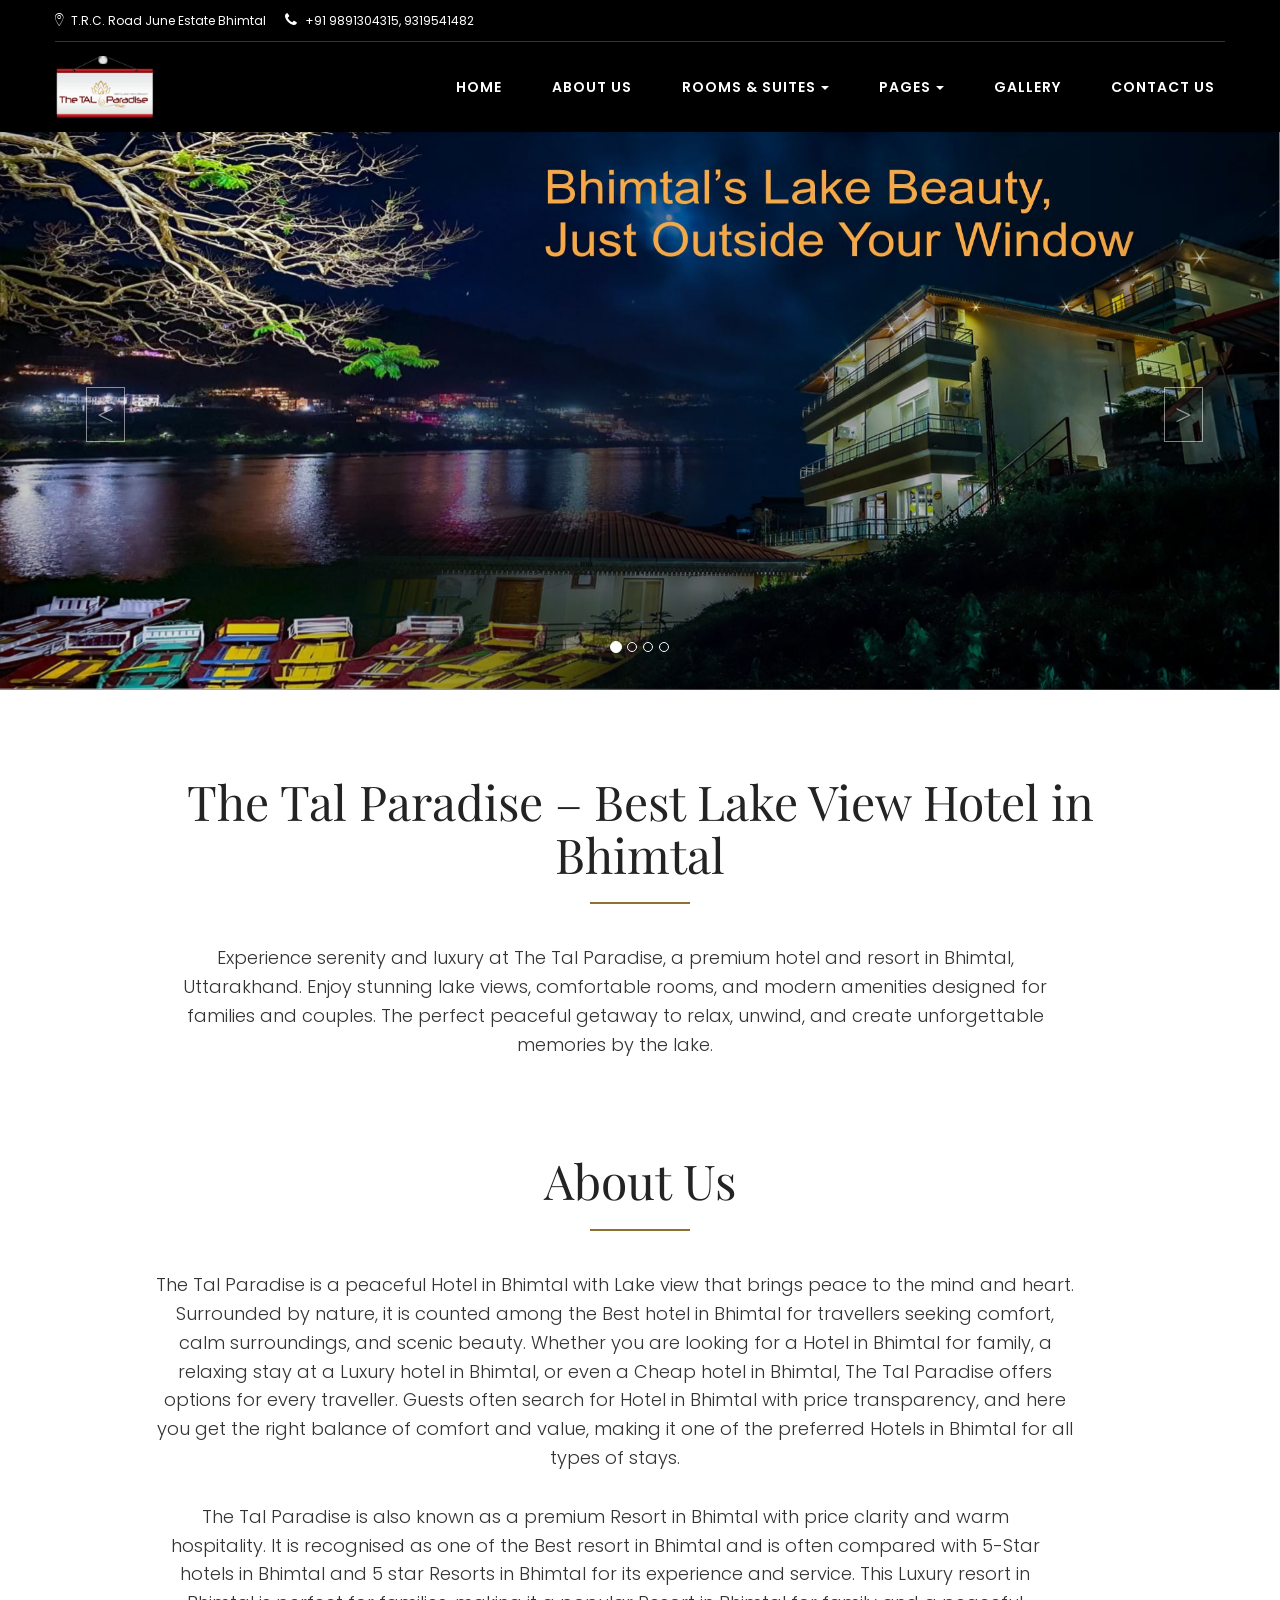
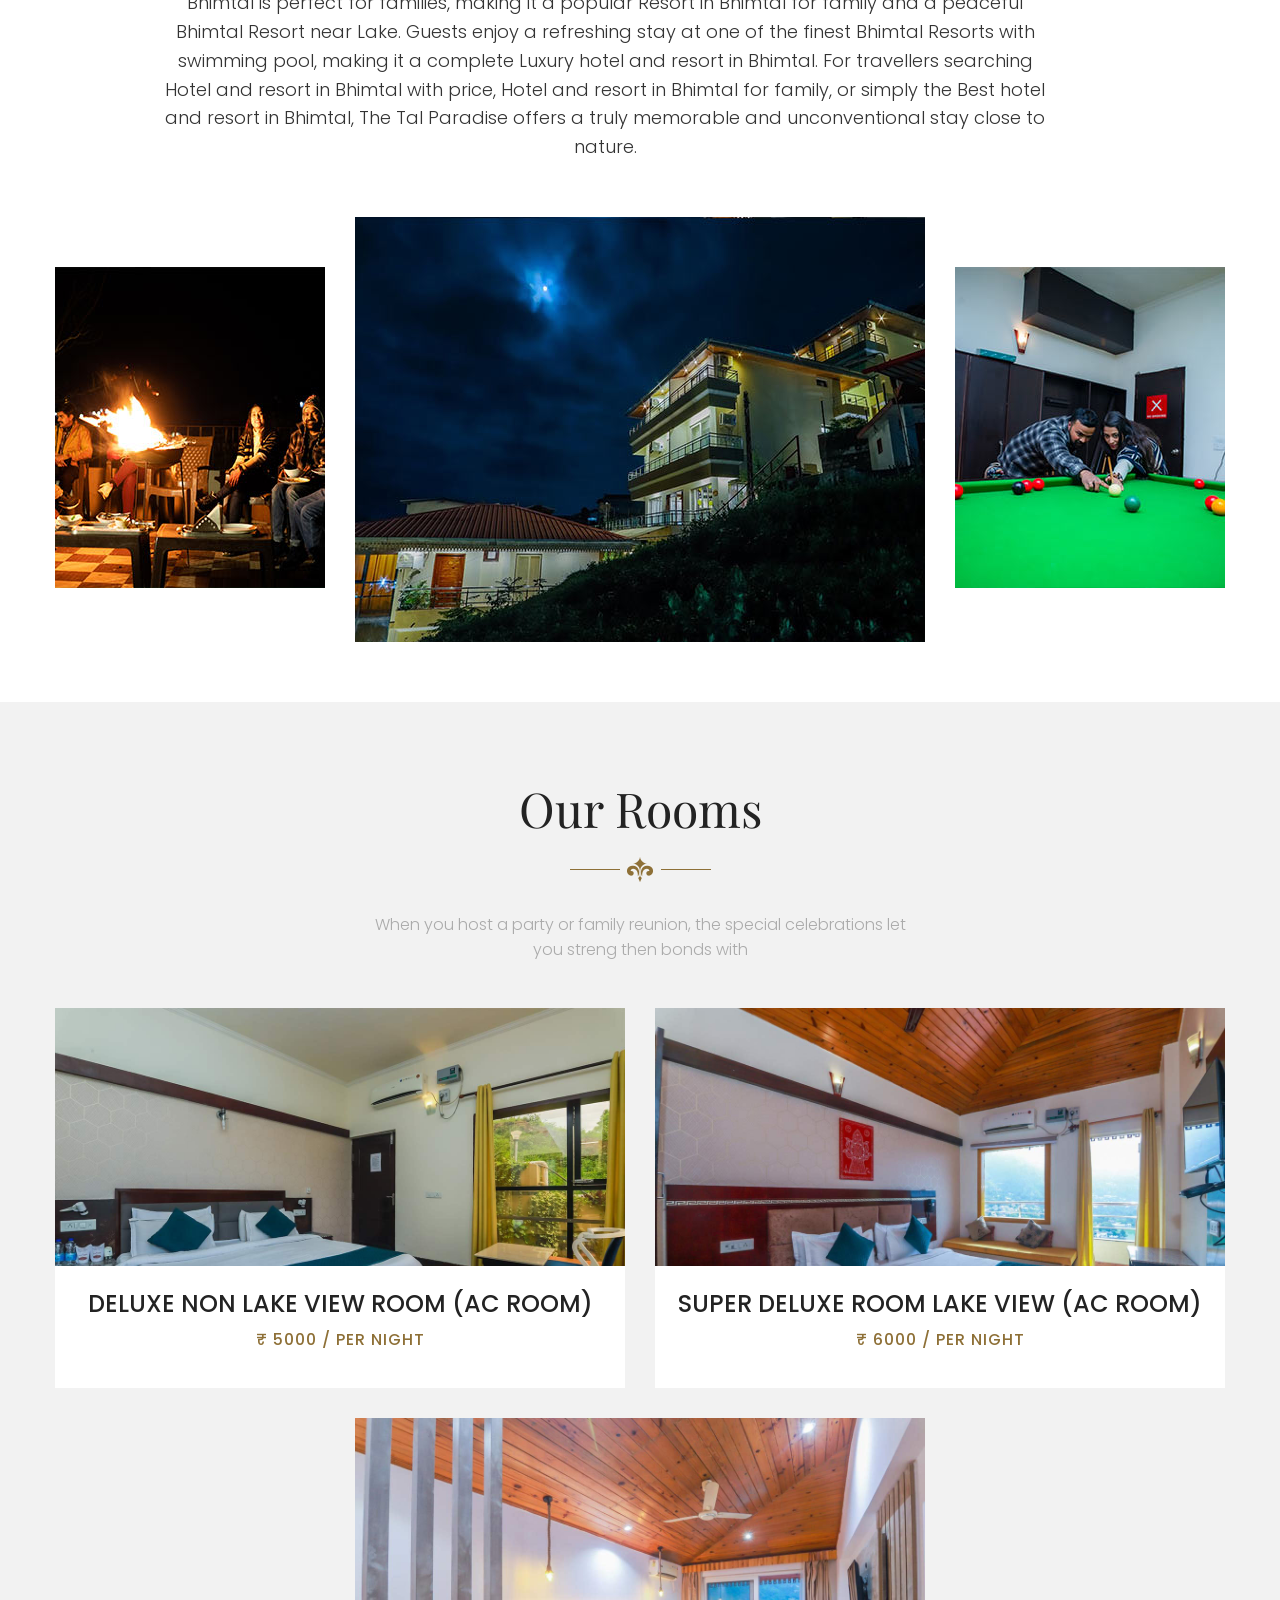
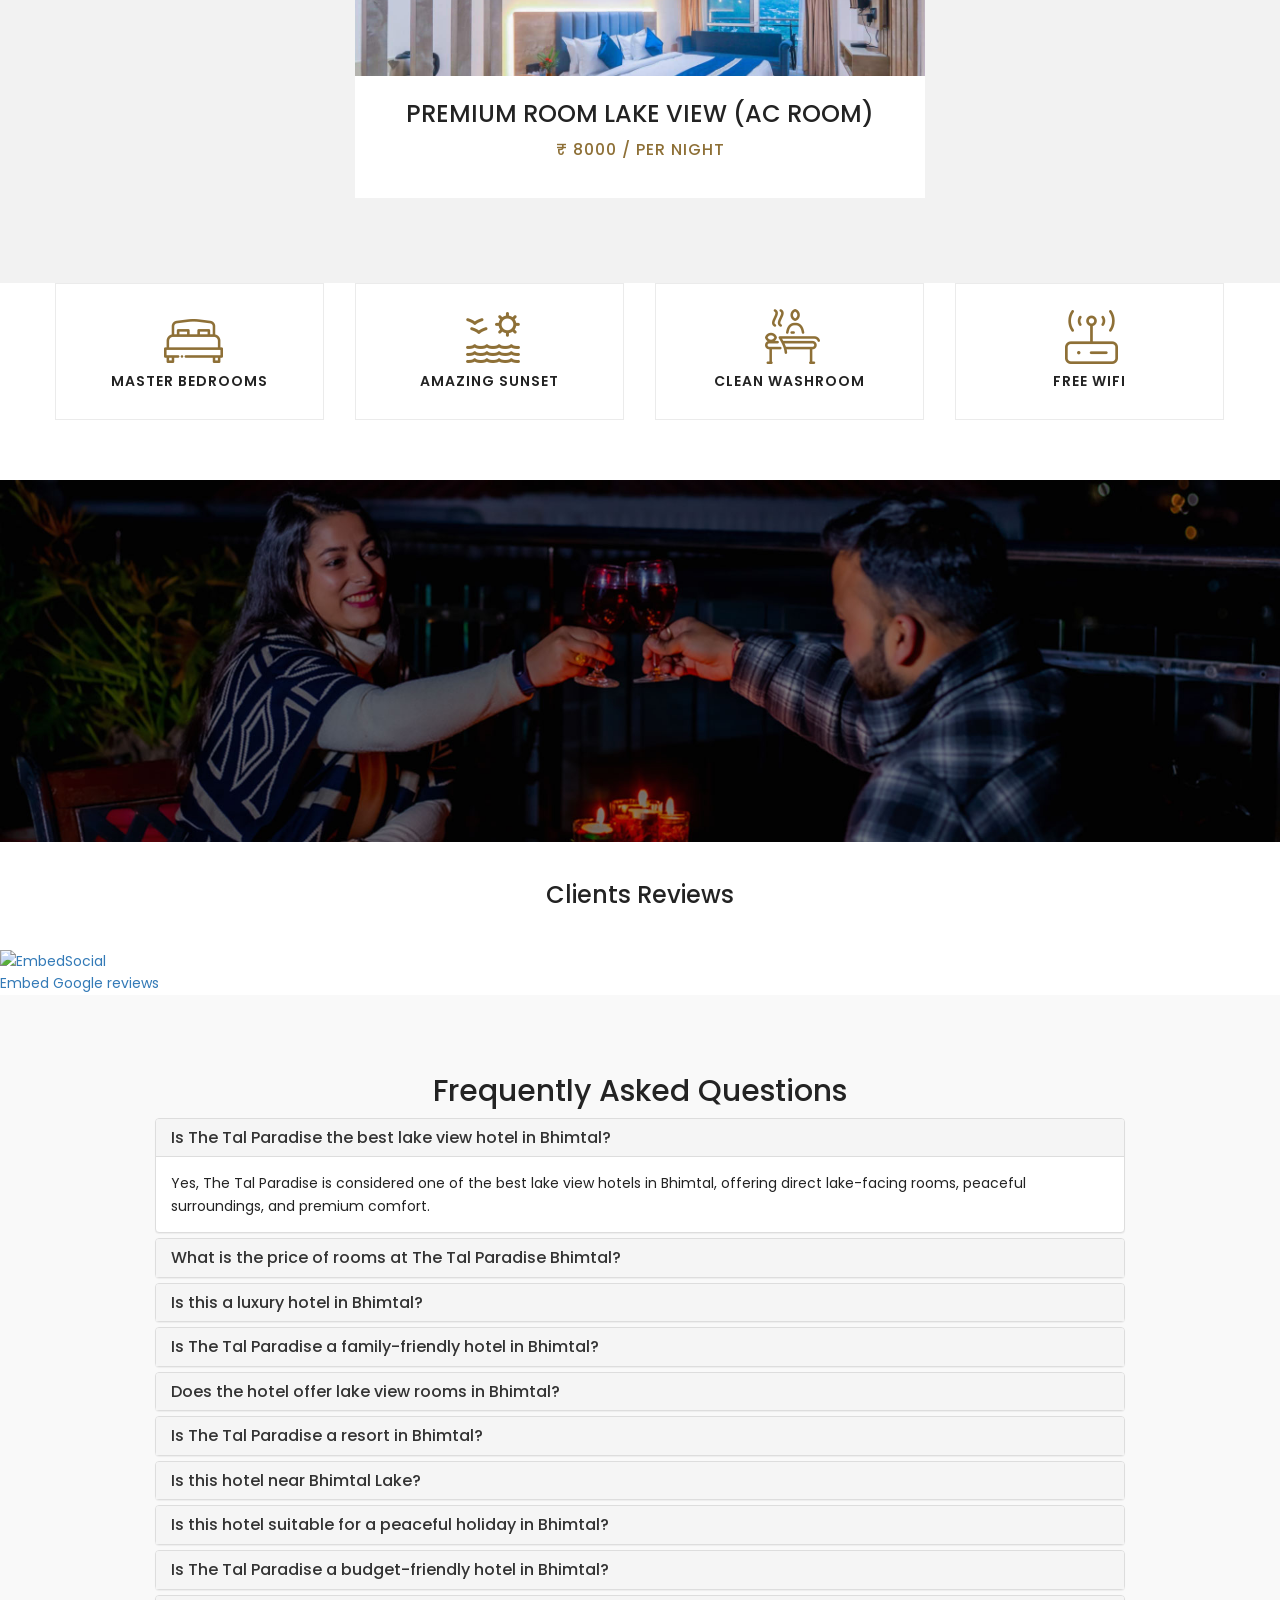
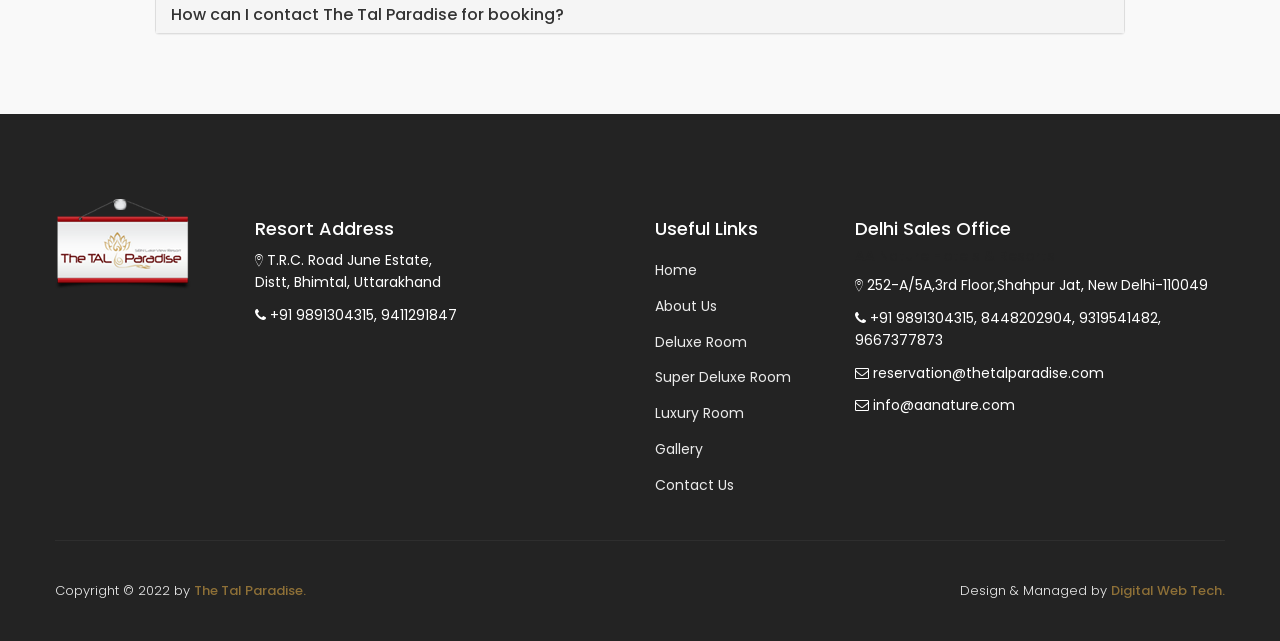
==== index.html @ 9a2bcb8e "Convert PHP hotel website to static HTML for Vercel hosting Converted all PHP pages to static HTML b" ====
<!DOCTYPE html>
<html lang="en">
<head>
    <meta charset="UTF-8">
    <title>The Tal Paradise - Best Lake View Hotel and Resort in Bhimtal</title>
       <meta name="description" content="The Tal Paradise is one of the best lake view hotel and resort in bhimtal that brings peace to the mind and heart. One of the best Hotel in bhimtal for make your moments memorable book now!">
    <meta http-equiv="X-UA-Compatible" content="IE=edge">
    <meta name="viewport" content="width=device-width, initial-scale=1">
     <link rel="icon" type="image/x-icon" href="images/favicon.ico">
    <!-- GOOGLE FONT -->
    <link href="https://fonts.googleapis.com/css?family=Playfair+Display:400,700,900" rel="stylesheet">
    <link href="https://fonts.googleapis.com/css?family=Poppins:300,400,500,600,700,800" rel="stylesheet">
    <link href="https://fonts.googleapis.com/css?family=Montserrat:100,200,300,400,500,600,700,800,900" rel="stylesheet">
    <!-- CSS LIBRARY -->

    <link rel="stylesheet" type="text/css" href="css/font-awesome.min.css">
    <link rel="stylesheet" type="text/css" href="css/ionicons.min.css">
    <link rel="stylesheet" type="text/css" href="css/owl.carousel.min.css">
    <link rel="stylesheet" type="text/css" href="css/gallery.css">
    <link rel="stylesheet" type="text/css" href="css/vit-gallery.css">
    <link rel="stylesheet" type="text/css" href="css/bootstrap-select.min.css">
    <link rel="stylesheet" type="text/css" href="https://cdnjs.cloudflare.com/ajax/libs/bootstrap-datepicker/1.7.1/css/bootstrap-datepicker.css" />
    <!-- MAIN STYLE -->
    <link rel="stylesheet" href="css/styles.css">
</head>

<body>
    <!-- HEADER -->
    <header class="header-sky">
        <div class="container">
            <!--HEADER-TOP-->
            <div class="header-top">
                <div class="header-top-left">
                    <span><i class="ion-ios-location-outline"></i> T.R.C. Road June Estate Bhimtal</span>
                    <span><i class="fa fa-phone" aria-hidden="true"></i> +91 9891304315, 9319541482</span>
                     <span><a class="blinkers text-white" href="https://www.aanature.com/" target="_blank">Book Uttrakhand Package Click here</a>
                </div>
                <div class="header-top-right">

                </div>
            </div>
            <!-- END/HEADER-TOP -->
        </div>
        <!-- MENU-HEADER -->
        <div class="menu-header">
            <nav class="navbar navbar-fixed-top">
                <div class="container">
                    <div class="navbar-header ">
                        <button type="button" class="navbar-toggle" data-toggle="collapse" data-target=".navbar-collapse">
                            <span class="sr-only">Toggle navigation</span>
                            <span class="icon-bar "></span>
                            <span class="icon-bar "></span>
                            <span class="icon-bar "></span>
                        </button>
                        <a class="navbar-brand" href="index.html" title="Skyline"><img src="images/logo.png"></a>
                    </div>
                    <div class="collapse navbar-collapse">
                        <ul class="nav navbar-nav navbar-right">
                            <li><a href="index.html">Home</a></li>
                            <li><a href="about-us.html">About Us</a></li>
                            <li class="dropdown ">
                                <a href="javascript:void(0);" title="Rooms & Suites" class="dropdown-toggle" data-toggle="dropdown">Rooms & Suites<b class="caret"></b></a>
                                <ul class="dropdown-menu icon-fa-caret-up submenu-hover">
                                    <li><a href="deluxe-non-lake-view-room.html" title="">Deluxe Non Lake View Room (AC ROOM)</a></li>
                                    <li><a href="super-deluxe-room-lake-view.html" title="">Super Deluxe Room Lake View (AC ROOM)</a></li>
                                    <!-- <li><a href="executive-lake-view.html" title="">Executive Lake View</a></li> -->
                                    <li><a href="luxury-room-lake-view.html" title="">Premium Room Lake View (AC ROOM)</a></li>
                                </ul>
                            </li>
                            <li class="dropdown ">
                                <a href="javascript:void(0);" title="Pages" class="dropdown-toggle" data-toggle="dropdown">Pages<b class="caret"></b></a>
                                <ul class="dropdown-menu icon-fa-caret-up submenu-hover">
                                    <li><a href="facilities.html" title="">Facilities & Amenities </a></li>
                                    <li><a href="bhimtal-sightseeing.html" title="">Sightseeing </a></li>
                                </ul>
                            </li>
                            <li><a href="gallery.html">Gallery</a></li>
                            <li><a href="contact-us.html" title="Contact">Contact Us</a></li>


                        </ul>
                    </div>
                </div>
            </nav>
        </div>
        <!-- END / MENU-HEADER -->
    </header>
    <!-- END-HEADER -->

<script type="application/ld+json">
{
  "@context": "https://schema.org",
  "@graph": [
    {
      "@type": "WebSite",
      "name": "The Tal Paradise Bhimtal",
      "url": "https://thetalparadise.com/",
      "potentialAction": {
        "@type": "SearchAction",
        "target": "https://thetalparadise.com/?s={search_term_string}",
        "query-input": "required name=search_term_string"
      }
    },
    {
      "@type": "WebPage",
      "name": "Best Lake View Hotel in Bhimtal – The Tal Paradise",
      "url": "https://thetalparadise.com/",
      "description": "The Tal Paradise is the best lake view hotel in Bhimtal offering luxury rooms, family-friendly stay, premium resort experience and peaceful environment.",
      "inLanguage": "en-IN",
      "isPartOf": {
        "@type": "WebSite",
        "name": "The Tal Paradise Bhimtal",
        "url": "https://thetalparadise.com/"
      }
    },
    {
      "@type": "Organization",
      "name": "The Tal Paradise",
      "url": "https://thetalparadise.com/",
      "logo": "https://thetalparadise.com/images/logo.png",
      "sameAs": ["https://www.aanature.com/"]
    },
    {
      "@type": "LocalBusiness",
      "name": "The Tal Paradise Bhimtal",
      "url": "https://thetalparadise.com/",
      "telephone": "+91-9891304315",
      "address": {
        "@type": "PostalAddress",
        "streetAddress": "T.R.C. Road June Estate",
        "addressLocality": "Bhimtal",
        "addressRegion": "Uttarakhand",
        "postalCode": "263136",
        "addressCountry": "IN"
      }
    },
    {
      "@type": "Hotel",
      "name": "The Tal Paradise Bhimtal",
      "image": "https://thetalparadise.com/images/banner/2.jpg",
      "url": "https://thetalparadise.com/",
      "priceRange": "₹5000 – ₹8000",
      "telephone": "+91-9891304315",
      "address": {
        "@type": "PostalAddress",
        "streetAddress": "T.R.C. Road June Estate",
        "addressLocality": "Bhimtal",
        "addressRegion": "Uttarakhand",
        "postalCode": "263136",
        "addressCountry": "IN"
      },
      "amenityFeature": [
        { "@type": "LocationFeatureSpecification", "name": "Lake View Rooms", "value": true },
        { "@type": "LocationFeatureSpecification", "name": "Free WiFi", "value": true },
        { "@type": "LocationFeatureSpecification", "name": "Family Friendly", "value": true },
        { "@type": "LocationFeatureSpecification", "name": "Parking", "value": true }
      ]
    },
    {
      "@type": "BreadcrumbList",
      "itemListElement": [
        { "@type": "ListItem", "position": 1, "name": "Home", "item": "https://thetalparadise.com/" },
        { "@type": "ListItem", "position": 2, "name": "Best Lake View Hotel in Bhimtal", "item": "https://thetalparadise.com/" }
      ]
    },
    {
      "@type": "ItemList",
      "name": "Rooms at The Tal Paradise Bhimtal",
      "itemListElement": [
        {
          "@type": "HotelRoom",
          "name": "Deluxe Non Lake View Room",
          "bed": "Double Bed",
          "occupancy": { "@type": "QuantitativeValue", "value": 2 },
          "priceRange": "₹5000"
        },
        {
          "@type": "HotelRoom",
          "name": "Super Deluxe Lake View Room",
          "bed": "Double Bed",
          "occupancy": { "@type": "QuantitativeValue", "value": 2 },
          "priceRange": "₹6000"
        },
        {
          "@type": "HotelRoom",
          "name": "Premium Lake View Room",
          "bed": "Double Bed",
          "occupancy": { "@type": "QuantitativeValue", "value": 2 },
          "priceRange": "₹8000"
        }
      ]
    },
    {
      "@type": "Offer",
      "url": "https://thetalparadise.com/contact-us.html",
      "priceCurrency": "INR",
      "availability": "https://schema.org/InStock",
      "eligibleRegion": { "@type": "Country", "name": "India" }
    },
    {
      "@type": "FAQPage",
      "mainEntity": [
        {
          "@type": "Question",
          "name": "Is The Tal Paradise the best lake view hotel in Bhimtal?",
          "acceptedAnswer": { "@type": "Answer", "text": "Yes, The Tal Paradise is considered one of the best lake view hotels in Bhimtal with direct lake-facing rooms and peaceful surroundings." }
        },
        {
          "@type": "Question",
          "name": "What is the price of rooms at The Tal Paradise Bhimtal?",
          "acceptedAnswer": { "@type": "Answer", "text": "Room prices start from ₹5000 per night and vary depending on room category and season." }
        },
        {
          "@type": "Question",
          "name": "Is this a luxury hotel in Bhimtal?",
          "acceptedAnswer": { "@type": "Answer", "text": "Yes, The Tal Paradise is a luxury hotel in Bhimtal with modern amenities and lake views." }
        },
        {
          "@type": "Question",
          "name": "Is it family friendly?",
          "acceptedAnswer": { "@type": "Answer", "text": "Yes, it is ideal for families, couples and senior citizens looking for a peaceful stay." }
        }
      ]
    },
    {
      "@type": "ImageObject",
      "contentUrl": "https://thetalparadise.com/images/banner/2.jpg",
      "creator": { "@type": "Organization", "name": "The Tal Paradise" }
    },
    {
      "@type": "SiteNavigationElement",
      "name": ["Home","About Us","Rooms","Gallery","Facilities","Contact Us"],
      "url": [
        "https://thetalparadise.com/",
        "https://thetalparadise.com/about-us.html",
        "https://thetalparadise.com/deluxe-non-lake-view-room.html",
        "https://thetalparadise.com/gallery.html",
        "https://thetalparadise.com/facilities.html",
        "https://thetalparadise.com/contact-us.html"
      ]
    },
    {
      "@type": "ContactPoint",
      "telephone": "+91-9891304315",
      "contactType": "reservations",
      "areaServed": "IN",
      "availableLanguage": ["English","Hindi"]
    }
  ]
}
</script>


<div class="slider-main">
<div id="myCarousel" class="carousel slide" data-ride="carousel">
  <!-- Indicators -->
  <ol class="carousel-indicators">
    <li data-target="#myCarousel" data-slide-to="0" class="active"></li>
    <li data-target="#myCarousel" data-slide-to="1"></li>
    <li data-target="#myCarousel" data-slide-to="2"></li>
    <li data-target="#myCarousel" data-slide-to="3"></li>
  </ol>

  <!-- Wrapper for slides -->
  <div class="carousel-inner">
    <!--<div class="item active">-->
    <!--  <img src="images/banner/1.jpg" alt="Los Angeles">-->
    <!--</div>-->
    <div class="item active">
      <img src="images/banner/2.jpg" alt="Chicago">
    </div>

    <div class="item">
      <img src="images/banner/3.jpg" alt="New York">
    </div>
    <div class="item">
      <img src="images/banner/4.jpg" alt="New York">
    </div>
  </div>

  <!-- Left and right controls -->
  <a class="left carousel-control" href="#myCarousel" data-slide="prev">
    <span class="glyphicon glyphicon-chevron-left"></span>
    <span class="sr-only">Previous</span>
  </a>
  <a class="right carousel-control" href="#myCarousel" data-slide="next">
    <span class="glyphicon glyphicon-chevron-right"></span>
    <span class="sr-only">Next</span>
  </a>
</div>
</div>


    <!-- SLIDER -->
    <!--<section class="section-slider height-v">-->
    <!--           <video loop controls autoplay id="my-video" src="images/video.mp4"></video>-->
    <!--</section>-->
    <!-- END / SLIDER -->

    <section class="about about-v2 about-v4">
    <div class="container">
        <div class="row">
            <div class="col-xs-12 col-sm-12 col-md-10 col-md-offset-1 col-lg-10 col-lg-offset-1">
                <div class="about-centent text-center">
                    <h1 class="about-title text-center">The Tal Paradise – Best Lake View Hotel in Bhimtal</h1>
                    <div class="line-v2"></div>
                    <p class="about-p">
                        Experience serenity and luxury at The Tal Paradise, a premium hotel and resort in Bhimtal, Uttarakhand.
                        Enjoy stunning lake views, comfortable rooms, and modern amenities designed for families and couples.
                        The perfect peaceful getaway to relax, unwind, and create unforgettable memories by the lake.
                    </p>
                </div>
</section>



    <!-- ABOUT-US-->
    <section class="about about-v2 about-v4">
        <div class="container">
            <div class="row">
                <div class="col-xs-12 col-sm-12 col-md-10 col-md-offset-1 col-lg-10 col-lg-offset-1">
                    <div class="about-centent text-center">
                        <h2 class="about-title text-center">About Us</h2>
                        <div class="line-v2"></div>
                        <p class="about-p">The Tal Paradise is a peaceful Hotel in Bhimtal with Lake view that brings peace to the mind and heart. Surrounded by nature, it is counted among the Best hotel in Bhimtal for travellers seeking comfort, calm surroundings, and scenic beauty. Whether you are looking for a Hotel in Bhimtal for family, a relaxing stay at a Luxury hotel in Bhimtal, or even a Cheap hotel in Bhimtal, The Tal Paradise offers options for every traveller. Guests often search for Hotel in Bhimtal with price transparency, and here you get the right balance of comfort and value, making it one of the preferred Hotels in Bhimtal for all types of stays.</p>

                        <p class="about-p1">The Tal Paradise is also known as a premium Resort in Bhimtal with price clarity and warm hospitality. It is recognised as one of the Best resort in Bhimtal and is often compared with 5-Star hotels in Bhimtal and 5 star Resorts in Bhimtal for its experience and service. This Luxury resort in Bhimtal is perfect for families, making it a popular Resort in Bhimtal for family and a peaceful Bhimtal Resort near Lake. Guests enjoy a refreshing stay at one of the finest Bhimtal Resorts with swimming pool, making it a complete Luxury hotel and resort in Bhimtal. For travellers searching Hotel and resort in Bhimtal with price, Hotel and resort in Bhimtal for family, or simply the Best hotel and resort in Bhimtal, The Tal Paradise offers a truly memorable and unconventional stay close to nature.</p>
                    </div>
                </div>
                <div class="col-xs-3 col-sm-3 col-md-3 col-lg-3">
                    <img src="images/Home-4/about.jpg" class="img-responsive img-v4" alt="Image">
                </div>
                <div class="col-xs-12 col-sm-6 col-md-6 col-lg-6">
                    <img src="images/Home-4/about-1.jpg" class="img-responsive " alt="Image">
                </div>
                <div class="col-xs-3 col-sm-3 col-md-3 col-lg-3">
                    <img src="images/Home-4/about-2.jpg" class="img-responsive img-v4" alt="Image">
                </div>
            </div>
        </div>
    </section>

    <!-- OUR-ROOMS-->
    <section class="rooms rooms-v2 rooms-v4">
        <div class="container">
            <h2 class="title-room">Our Rooms</h2>
            <div class="outline"></div>
            <p class="rooms-p">When you host a party or family reunion, the special celebrations let you streng then bonds with</p>
            <div class="wrap-rooms">
                <div class="row">
                    <div id="rooms">
                        <div class="item ">
                            <div class="col-lg-6 col-md-6 col-sm-6 col-xs-6 ">
                                <div class="wrap-box wrap-box-v4">
                                    <div class="box-img">
                                        <img src="images/rooms/deluxe1.jpg" class="img-responsive" alt="PDeluxe Non Lake View Room" title="Deluxe Non Lake View Room">
                                    </div>
                                    <div class="rooms-content">
                                        <h4 class="sky-h4">Deluxe Non Lake View Room (AC ROOM)</h4>
                                        <p class="price">₹ 5000 / Per Night</p>
                                    </div>
                                    <div class="content">
                                        <div class="wrap-content">
                                            <div class="rooms-content1">
                                                <h4 class="sky-h4">Deluxe Non Lake View Room</h4>
                                                <p class="price">₹ 5000 / Per Night</p>
                                            </div>
                                            <p>Deluxe Rooms are spread across an area of 170 sq.ft. And can accommodate a convenient  number of guests. Comfortable beds and plush furniture are present within our hotel rooms and  make for a pleasant stay. </p>

                                            <a href="deluxe-non-lake-view-room.html" class="btn btn-room">View Room</a>
                                        </div>
                                    </div>
                                </div>
                            </div>
                            <div class="col-lg-6 col-md-6 col-sm-6 col-xs-6 ">
                                <div class="wrap-box wrap-box-v4">
                                    <div class="box-img">
                                        <img src="images/rooms/super-deluxe.jpg" class="img-responsive" alt="PDeluxe Non Lake View Room" title="Deluxe Non Lake View Room">
                                    </div>
                                    <div class="rooms-content">
                                        <h4 class="sky-h4">Super Deluxe Room Lake View (AC ROOM)</h4>
                                        <p class="price">₹ 6000 / Per Night</p>
                                    </div>
                                    <div class="content">
                                        <div class="wrap-content">
                                            <div class="rooms-content1">
                                                <h4 class="sky-h4">Super Deluxe Room Lake View (AC ROOM)</h4>
                                                <p class="price">₹ 6000 / Per Night</p>
                                            </div>
                                            <p>Our Lake View Super Deluxe Rooms provide a scintillating view of the lake. A stay in these  rooms creates a serene sojourn for you and your family. The air-conditioned rooms are wellequipped with a TV, a workstation, a minibar, and room and laundry services </p>

                                            <a href="super-deluxe-room-lake-view.html" class="btn btn-room">View Room</a>
                                        </div>
                                    </div>
                                </div>
                            </div>
                            <!-- <div class="col-lg-6 col-md-6 col-sm-6 col-xs-6 ">
                                <div class="wrap-box wrap-box-v4">
                                    <div class="box-img">
                                        <img src="images/rooms/excutive-room.jpg" class="img-responsive" alt="PDeluxe Non Lake View Room" title="Deluxe Non Lake View Room">
                                    </div>
                                    <div class="rooms-content">
                                        <h4 class="sky-h4">Executive Lake View</h4>
                                        <p class="price">₹ 7000 / Per Night</p>
                                    </div>
                                    <div class="content">
                                        <div class="wrap-content">
                                            <div class="rooms-content1">
                                                <h4 class="sky-h4">Executive Lake View</h4>
                                                <p class="price">₹ 7000 / Per Night</p>
                                            </div>
                                            <p>Offer premium view of beautiful tropical Lake from private balcony, these fourty eight Executive category designed with more spacious of 220 sq ft. for business and leisure traveller. Choice of double and single bed preference presents a panoramic moment of morning and early evening sun.</p>

                                            <a href="executive-lake-view.html" class="btn btn-room">View Room</a>
                                        </div>
                                    </div>
                                </div>
                            </div> -->
                            <div class="col-lg-6 col-md-6 col-sm-6 col-xs-6 col-lg-offset-3">
                                <div class="wrap-box wrap-box-v4">
                                    <div class="box-img">
                                        <img src="images/rooms/luxury-room.jpg" class="img-responsive" alt="PDeluxe Non Lake View Room" title="Deluxe Non Lake View Room">
                                    </div>
                                    <div class="rooms-content">
                                        <h4 class="sky-h4">Premium Room Lake View (AC ROOM)</h4>
                                        <p class="price">₹ 8000 / Per Night</p>
                                    </div>
                                    <div class="content">
                                        <div class="wrap-content">
                                            <div class="rooms-content1">
                                                <h4 class="sky-h4">Premium Room Lake View</h4>
                                                <p class="price">₹ 8000 / Per Night</p>
                                            </div>
                                            <p>The Lake View Premium Room with Balcony comes decked with avant-garde amenities that  curate a splendid stay for its occupants. The rooms overlook the magnificent views of Bhimtal  Lake. The rooms are supported with Air Condition room service, laundry service, a work desk  and a chair, a TV, a telephone, and tea and coffee makers.</p>

                                            <a href="luxury-room-lake-view.html" class="btn btn-room">View Room</a>
                                        </div>
                                    </div>
                                </div>
                            </div>
                        </div>


                    </div>
                </div>
            </div>
        </div>
        <!-- /container -->
    </section>
    <!-- END / ROOMS -->

    <!-- END/ ABOUT-US-->
    <!-- SLIDER -->
    <section class="section-slider  text-center section-slider-v3">
        <div class="container">
            <div id="index122" class="owl-carousel  owl-theme">
                <div class="item">
                    <div class="wrap-best wrap-best-v3 text-uppercase">
                        <div class="icon-best">
                            <img src="images/Home-1/about-icon-1.png" class="img-responsive" alt="Image">
                        </div>
                        <h6 class="sky-h6">Master Bedrooms</h6>
                    </div>
                </div>
                <div class="item">
                    <div class="wrap-best wrap-best-v3 text-uppercase">
                        <div class="icon-best">
                            <img src="images/Home-1/about-icon-2.png" class="img-responsive" alt="Image">
                        </div>
                        <h6 class="sky-h6">Amazing sunset</h6>
                    </div>
                </div>
                <div class="item">
                    <div class="wrap-best wrap-best-v3 text-uppercase">
                        <div class="icon-best">
                            <img src="images/Home-1/about-icon-3.png" class="img-responsive" alt="Image">
                        </div>
                        <h6 class="sky-h6">Clean Washroom</h6>
                    </div>
                </div>
                <div class="item">
                    <div class="wrap-best wrap-best-v3 text-uppercase">
                        <div class="icon-best">
                            <img src="images/Home-1/about-icon-4.png" class="img-responsive" alt="Image">
                        </div>
                        <h6 class="sky-h6">Free WIFI</h6>
                    </div>
                </div>
            </div>
        </div>
    </section>
    <!-- END / SLIDER -->
    <!--VIDEO -->
    <div class="video-v4">
        <div class="post">
            <div class="entry-media ">
                <a href="#"><img src="images/Home-4/about-video.jpg" alt="#" class="img-responsive"></a>
                <div class="section-video ">
                    <a class="btn-play" href="#modal-video-1"></a>
                    <div id="modal-video-1" class="modal-video" data-video="images/video.mp4" data-query-string="ecver=1&autoplay=1&showinfo=0&controls=0&modestbranding=1">
                        <iframe allowfullscreen="" height="394"></iframe>
                    </div>
                </div>
            </div>
        </div>
    </div>
    <!-- END / VIDEO -->

<div style="text-align: center; margin: 40px 0;">
    <!-- Heading -->
    <h3 style="text-align: center; font-size: 24px; margin-bottom: 20px;">Clients Reviews</h3>
								</div>
								<div class="embedsocial-hashtag" data-ref="b5b834a0572f925c150c4f977af72301f58e706d"> <a class="feed-powered-by-es feed-powered-by-es-slider-img es-widget-branding" href="https://embedsocial.com/blog/embed-google-reviews/" target="_blank" title="Embed Google reviews"> <img src="https://embedsocial.com/cdn/icon/embedsocial-logo.webp" alt="EmbedSocial"> <div class="es-widget-branding-text">Embed Google reviews</div> </a> </div> <script> (function(d, s, id) { var js; if (d.getElementById(id)) {return;} js = d.createElement(s); js.id = id; js.src = "https://embedsocial.com/cdn/ht.js"; d.getElementsByTagName("head")[0].appendChild(js); }(document, "script", "EmbedSocialHashtagScript")); </script>
							</div>


<!-- FAQ SECTION -->
<section class="faq-section" style="padding:60px 0;background:#f9f9f9;">
    <div class="container">
        <div class="row">
            <div class="col-md-10 col-md-offset-1">
                <h2 class="text-center">Frequently Asked Questions</h2>
                <div class="outline"></div>

                <div class="panel-group" id="faqAccordion">

                    <div class="panel panel-default">
                        <div class="panel-heading">
                            <h4 class="panel-title">
                                <a data-toggle="collapse" data-parent="#faqAccordion" href="#faq1">
                                    Is The Tal Paradise the best lake view hotel in Bhimtal?
                                </a>
                            </h4>
                        </div>
                        <div id="faq1" class="panel-collapse collapse in">
                            <div class="panel-body">
                                Yes, The Tal Paradise is considered one of the best lake view hotels in Bhimtal, offering direct lake-facing rooms, peaceful surroundings, and premium comfort.
                            </div>
                        </div>
                    </div>

                    <div class="panel panel-default">
                        <div class="panel-heading">
                            <h4 class="panel-title">
                                <a data-toggle="collapse" data-parent="#faqAccordion" href="#faq2">
                                    What is the price of rooms at The Tal Paradise Bhimtal?
                                </a>
                            </h4>
                        </div>
                        <div id="faq2" class="panel-collapse collapse">
                            <div class="panel-body">
                                Room prices at The Tal Paradise Bhimtal start from ₹5000 per night and vary based on room category and season.
                            </div>
                        </div>
                    </div>

                    <div class="panel panel-default">
                        <div class="panel-heading">
                            <h4 class="panel-title">
                                <a data-toggle="collapse" data-parent="#faqAccordion" href="#faq3">
                                    Is this a luxury hotel in Bhimtal?
                                </a>
                            </h4>
                        </div>
                        <div id="faq3" class="panel-collapse collapse">
                            <div class="panel-body">
                                Yes, The Tal Paradise is a luxury hotel in Bhimtal with well-furnished rooms, lake views, modern amenities, and warm hospitality.
                            </div>
                        </div>
                    </div>

                    <div class="panel panel-default">
                        <div class="panel-heading">
                            <h4 class="panel-title">
                                <a data-toggle="collapse" data-parent="#faqAccordion" href="#faq4">
                                    Is The Tal Paradise a family-friendly hotel in Bhimtal?
                                </a>
                            </h4>
                        </div>
                        <div id="faq4" class="panel-collapse collapse">
                            <div class="panel-body">
                                Yes, it is one of the best family hotels in Bhimtal, ideal for families, couples, and senior citizens looking for a peaceful stay.
                            </div>
                        </div>
                    </div>

                    <div class="panel panel-default">
                        <div class="panel-heading">
                            <h4 class="panel-title">
                                <a data-toggle="collapse" data-parent="#faqAccordion" href="#faq5">
                                    Does the hotel offer lake view rooms in Bhimtal?
                                </a>
                            </h4>
                        </div>
                        <div id="faq5" class="panel-collapse collapse">
                            <div class="panel-body">
                                Yes, The Tal Paradise offers premium lake view rooms with balcony overlooking the beautiful Bhimtal Lake.
                            </div>
                        </div>
                    </div>

                    <div class="panel panel-default">
                        <div class="panel-heading">
                            <h4 class="panel-title">
                                <a data-toggle="collapse" data-parent="#faqAccordion" href="#faq6">
                                    Is The Tal Paradise a resort in Bhimtal?
                                </a>
                            </h4>
                        </div>
                        <div id="faq6" class="panel-collapse collapse">
                            <div class="panel-body">
                                Yes, The Tal Paradise is a premium resort in Bhimtal offering a calm environment, scenic views, and resort-style comfort.
                            </div>
                        </div>
                    </div>

                    <div class="panel panel-default">
                        <div class="panel-heading">
                            <h4 class="panel-title">
                                <a data-toggle="collapse" data-parent="#faqAccordion" href="#faq7">
                                    Is this hotel near Bhimtal Lake?
                                </a>
                            </h4>
                        </div>
                        <div id="faq7" class="panel-collapse collapse">
                            <div class="panel-body">
                                Yes, The Tal Paradise is located near Bhimtal Lake, making it one of the most preferred lake-side hotels in Bhimtal.
                            </div>
                        </div>
                    </div>

                    <div class="panel panel-default">
                        <div class="panel-heading">
                            <h4 class="panel-title">
                                <a data-toggle="collapse" data-parent="#faqAccordion" href="#faq8">
                                    Is this hotel suitable for a peaceful holiday in Bhimtal?
                                </a>
                            </h4>
                        </div>
                        <div id="faq8" class="panel-collapse collapse">
                            <div class="panel-body">
                                Yes, The Tal Paradise is ideal for travellers looking for a peaceful and relaxing stay in Bhimtal away from city noise.
                            </div>
                        </div>
                    </div>

                    <div class="panel panel-default">
                        <div class="panel-heading">
                            <h4 class="panel-title">
                                <a data-toggle="collapse" data-parent="#faqAccordion" href="#faq9">
                                    Is The Tal Paradise a budget-friendly hotel in Bhimtal?
                                </a>
                            </h4>
                        </div>
                        <div id="faq9" class="panel-collapse collapse">
                            <div class="panel-body">
                                Yes, the hotel offers the right balance of price and comfort, making it a preferred budget-friendly hotel in Bhimtal with premium experience.
                            </div>
                        </div>
                    </div>

                    <div class="panel panel-default">
                        <div class="panel-heading">
                            <h4 class="panel-title">
                                <a data-toggle="collapse" data-parent="#faqAccordion" href="#faq10">
                                    How can I contact The Tal Paradise for booking?
                                </a>
                            </h4>
                        </div>
                        <div id="faq10" class="panel-collapse collapse">
                            <div class="panel-body">
                                You can call +91 9891304315 or 9319541482 for direct booking and best price at The Tal Paradise Bhimtal.
                            </div>
                        </div>
                    </div>

                </div>
            </div>
        </div>
    </div>
</section>
<!-- END FAQ SECTION -->


    <!--FOOTER-->
<footer class="footer-sky">
        <!-- /footer-top -->
        <div class="footer-mid">
            <div class="container">
                <div class="row padding-footer-mid">
                     <div class="col-xs-4 col-sm-4 col-md-2 col-lg-2">
                        <div class="list-content ">
                            <img src="images/logo.png">
                        </div>
                    </div>
                    <div class="col-xs-4 col-sm-4 col-md-4 col-lg-4">
                        <div class="list-content">
                            <ul>
                                <h3>Resort Address</h3>
                                <p><i class=" fa ion-ios-location-outline"></i> T.R.C. Road June Estate, <br/>Distt, Bhimtal, Uttarakhand</p>
                                <p><i class="fa fa-phone" aria-hidden="true"></i> +91 9891304315, 9411291847</p>
                            </ul>
                        </div>
                    </div>

                    <div class="col-xs-4 col-sm-4 col-md-2 col-lg-2">
                        <div class="list-content ">
                            <ul>
                                <h3>Useful Links<h3>
                                    <li><a href="index.html">Home</a></li>
                                     <li><a href="about-us.html">About Us</a></li>
                                <li><a href="deluxe-non-lake-view-room.html" title="">Deluxe Room</a></li>
                                    <li><a href="super-deluxe-room-lake-view.html" title="">Super Deluxe Room</a></li>
                                    <!--<li><a href="executive-lake-view.html" title="">Executive Room</a></li>-->
                                    <li><a href="luxury-room-lake-view.html" title="">Luxury Room</a></li>
                                    <li><a href="gallery.html">Gallery</a></li>
                            <li><a href="contact-us.html" title="Contact">Contact Us</a></li>
                            </ul>
                        </div>
                    </div>
                    <div class="col-xs-4 col-sm-4 col-md-4 col-lg-4">
                       <div class="list-content">
                            <ul>
                                <h3>Delhi Sales Office</h3>
                                <h5>AA Nature Hotels & Resorts</h5>
                                <p><i class=" fa ion-ios-location-outline"></i> 252-A/5A,3rd Floor,Shahpur Jat, New Delhi-110049</p>
                                <p><i class="fa fa-phone" aria-hidden="true"></i> +91 9891304315, 8448202904, 9319541482, 9667377873</p>
                                <p> <a href="mailto:reservation@thetalparadise.com"></a><i class="fa fa-envelope-o" aria-hidden="true"></i> reservation@thetalparadise.com</a></p>
                                <p> <a href="mailto: info@aanature.com"></a><i class="fa fa-envelope-o" aria-hidden="true"></i> info@aanature.com</a></p>
                            </ul>
                        </div>
                    </div>
                </div>
                <div class="footer-bottom">
                    <div class="col-xs-12 col-sm-6 col-md-6 col-lg-6 no-padding">
                        Copyright © 2022 by <a href="#" title="">The Tal Paradise.</a>
                    </div>
                    <div class="col-xs-12 col-sm-6 col-md-6 col-lg-6 no-padding">
                        <div class="payments text-right">
                            Design & Managed by <a href="http://digitalwebtech.in/" target="_blank" title="">Digital Web Tech.</a>
                        </div>
                    </div>
                </div>
            </div>
        </div>
    </footer>

    <!-- LOAD JQUERY -->
    <script type="text/javascript" src="js/jquery-1.12.4.min.js"></script>
    <script type="text/javascript" src="js/owl.carousel.min.js"></script>
    <script type="text/javascript" src="js/bootstrap.min.js"></script>
    <script type="text/javascript" src="js/vit-gallery.js"></script>
    <script type="text/javascript" src="js/jquery.countTo.js"></script>
    <script type="text/javascript" src="js/jquery.appear.min.js"></script>
    <script type="text/javascript" src="js/isotope.pkgd.min.js"></script>
    <script type="text/javascript" src="js/bootstrap-select.js"></script>
    <script type="text/javascript" src="js/jquery.littlelightbox.js"></script>
    <script type="text/javascript" src="https://cdnjs.cloudflare.com/ajax/libs/bootstrap-datepicker/1.7.1/js/bootstrap-datepicker.js"></script>
    <script src="https://maps.googleapis.com/maps/api/js?key=AIzaSyBDyCxHyc8z9gMA5IlipXpt0c33Ajzqix4"></script>
    <!-- Custom jQuery -->
    <script type="text/javascript" src="js/sky.js"></script>
    <script>

    const myVideo = document.getElementById('my-video');

// Not all browsers return promise from .play().
const playPromise = myVideo.play() || Promise.reject('');
playPromise.then(() => {
  // Video could be autoplayed, do nothing.
}).catch(err => {
  // Video couldn't be autoplayed because of autoplay policy. Mute it and play.
  myVideo.muted = true;
  myVideo.play();
});
</script>
<script>
setInterval(function(){
	$(".blinkers").toggleClass("hide");
},500);
</script>

 <!-- <script type="text/javascript">
    $(window).on('load', function() {

        setTimeout(function() {
            $('#myModal').modal('show');
        }, 3000);
    });
</script>

 <div class="modal" id="myModal">
    <div class="modal-dialog modal-dialog-centered">
      <div class="modal-content">
        <div class="modal-body position-relative" style="padding: 0;">
          <div class="svgclose" class="close" data-dismiss="modal">
                    <svg width="30" height="30" viewBox="0 0 64 64" fill="none" xmlns="http://www.w3.org/2000/svg" data-bs-dismiss="modal" aria-label="Close">
						<circle cx="32" cy="32" r="31.8085" fill="#F8F9FA" stroke="#301F06" stroke-width="0.383019"></circle>
						<path d="M33.1848 33.4388L32.9062 33.1602L32.6277 33.4388L21.2145 44.852C21.1442 44.9222 21.0489 44.9617 20.9496 44.9617C20.8502 44.9617 20.7549 44.9222 20.6847 44.852C20.6144 44.7817 20.5749 44.6864 20.5749 44.5871C20.5749 44.4877 20.6144 44.3924 20.6847 44.3222L32.0979 32.909L32.3764 32.6304L32.0979 32.3518L20.6847 20.9387C20.6144 20.8684 20.5749 20.7731 20.5749 20.6738C20.5749 20.5744 20.6144 20.4791 20.6847 20.4088C20.7549 20.3386 20.8502 20.2991 20.9496 20.2991C21.049 20.2991 21.1442 20.3386 21.2145 20.4088L32.6277 31.822L32.9062 32.1006L33.1848 31.822L44.598 20.4088C44.6683 20.3386 44.7635 20.2991 44.8629 20.2991C44.9623 20.2991 45.0576 20.3386 45.1278 20.4088C45.1981 20.4791 45.2376 20.5744 45.2376 20.6738C45.2376 20.7731 45.1981 20.8684 45.1278 20.9387L33.7146 32.3518L33.4361 32.6304L33.7146 32.909L45.1278 44.3222C45.1981 44.3924 45.2376 44.4877 45.2376 44.5871C45.2376 44.6864 45.1981 44.7817 45.1278 44.852C45.0576 44.9222 44.9623 44.9617 44.8629 44.9617C44.7636 44.9617 44.6683 44.9222 44.598 44.852L33.1848 33.4388Z" fill="#301F06" stroke="#301F06" stroke-width="0.787925"></path>
					  </svg>
          </div>
          <a href="tel:8448202904"><img src="images/tal-paradise.jpeg" alt="" class="img-fluid img-responsive"></a>
        </div>
      </div>
    </div>
  </div> -->

</body>
</html>
---- css/gallery.css ----
/*! littlelightBox v0.9 */

.lightbox-wrap * {
    padding: 0;
    margin: 0;
}


/* Mask layer */

.lightbox-mask {
    position: fixed;
    top: 0;
    left: 0;
    background: url('../images/resource/opacity.png');
    z-index: 1000;
    display: none;
    cursor: pointer;
}

.lightbox-wrap .lightbox-skin,
.lightbox-wrap .lightbox-outer,
.lightbox-wrap .lightbox-inner {
    width: auto;
    height: auto;
    margin: auto;
}

.lightbox-loading,
.lightbox-skin .lightbox-closeBtn,
.lightbox-skin .lightbox-prevBtn span,
.lightbox-skin .lightbox-nextBtn span {
    background: url('../images/resource/lightbox_sprite.png');
}

.lightbox-wrap .lightbox-skin {
    -webkit-box-shadow: 0 10px 25px rgba(0, 0, 0, 0.5);
    -moz-box-shadow: 0 10px 25px rgba(0, 0, 0, 0.5);
    box-shadow: 0 10px 25px rgba(0, 0, 0, 0.5);
}

.lightbox-skin .lightbox-closeBtn {
    position: absolute;
    top: -6px;
    right: 24px;
    cursor: pointer;
    width: 0px;
    height: 34px;
    background-position: 0 0;
    z-index: 1060;
}

.lightbox-skin .lightbox-closeBtn:before {
    content: "\f36e";
    display: inline-block;
    font-family: "Ionicons";
    font-size: 25px;
    color: #FFF;
    ;
}

.lightbox-skin .lightbox-nav {
    position: absolute;
    top: 0;
    width: 40%;
    height: 100%;
    background: transparent url(../images/resource/transparent.png);
    cursor: pointer;
    z-index: 1040;
}

.lightbox-skin .lightbox-nav:hover span {
    visibility: visible;
}

.lightbox-skin .lightbox-nav span {
    position: absolute;
    bottom: 20px;
    margin-top: -17px;
    width: 36px;
    height: 34px;
    z-index: 1040;
}

.lightbox-skin .lightbox-prevBtn {
    left: 0px;
}

.lightbox-skin .lightbox-prevBtn span {
    left: 20px;
    background-position: 0 -36px;
}

.lightbox-skin .lightbox-nextBtn {
    right: 0px;
}

.lightbox-skin .lightbox-nextBtn span {
    right: 20px;
    background-position: 0 -72px;
}

.lightbox-loading {
    position: absolute;
    top: 50%;
    left: 50%;
    margin-top: -22px;
    margin-left: -22px;
    background-position: 0 -108px;
    z-index: 1050;
}

.lightbox-loading div {
    background: url('../images/resource/lightbox_loading.gif') center center no-repeat;
    width: 44px;
    height: 44px;
}

.lightbox-wrap {
    position: absolute;
    top: 0;
    transform: translate(-5px,-30%);
    left: 0;
    z-index: 1010;
    bottom: 50%;
}

.lightbox-wrap .lightbox-outer,
.lightbox-wrap .lightbox-skin {
    position: relative;
}

.lightbox-wrap .lightbox-skin,
.lightbox-wrap .lightbox-outer,
.lightbox-wrap .lightbox-image {
    background-color: #1f232c;
    border-radius: 0px;
    padding-bottom: 25px !important;
    padding: 5px;
    display: block;
    width: auto;
    height: auto;
    margin: 0 auto;
    max-width: 100%;
}


/* Title helper */

.lightbox-wrap .lightbox-title {
    font-family: "Poppins", sans-serif;
    font-size: 14px;
    position: relative;
    text-shadow: none;
    z-index: 1030;
    width: 80%;
}

.lightbox-wrap .lightbox-title-over {
    position: absolute;
    bottom: -7px;
    left: 0;
    width: 100%;
    min-height: 40px;
    line-height: 40px;
    vertical-align: middle;
    color: #FFF;
    border-bottom-left-radius: 10px;
    border-bottom-right-radius: 10px;
    text-align: center;
}

.lightbox-wrap .lightbox-title-over p {}

.lightbox-wrap .lightbox-title p {
    display: inline-block;
    padding-right: 14px;
}

.lightbox-wrap .lightbox-title span {
    display: inline-block;
    color: #898989;
}

.lightbox-wrap .lightbox-title-inside {}

.lightbox-wrap .lightbox-outer + .lightbox-title-inside {
    padding-top: 5px;
    padding-bottom: 0;
}
---- css/vit-gallery.css ----
.plugin {
  margin-right: 12px;
}
.plugin-a {
  right: 2px;
}
body.slide-blur {
  display: flex;
  align-items: center;
  justify-content: center;
  height: 100vh;
  overflow: hidden;
  background-color: #FF3CAC;
  background-image: linear-gradient(225deg, #FF3CAC 0%, #784BA0 50%, #2B86C5 100%);
}

.gallery3 {
  width: 100%;
  overflow: hidden;
  position: relative;
  box-sizing: border-box;
}
.gallery__fake {
  display: inline-block;
  height: 100%;
  vertical-align: middle;
}
.gallery__fullscreen__wrap {
  display: none;
  position: fixed;
  top: 0;
  left: 0;
  width: 100%;
  height: 100%;
  z-index: 9999;
  background: rgba(255, 255, 255, 0.98);
  opacity: 0;
  text-align: center;
  transition: All 0.5s ease;
  -webkit-transition: All 0.5s ease;
  -moz-transition: All 0.5s ease;
  -o-transition: All 0.5s ease;
}
.gallery__fullscreen__wrap .gallery__controls {
  position: absolute !important;
}
.gallery__fullscreen__wrap.open {
  display: block;
  opacity: 1;
}
.gallery__fullscreen__bt {
  position: absolute;
  right: 15px;
  bottom: 8px;
  width: 30px;
  height: 30px;
  background-image: url('../images/Product/fullscreen_black.png');
  background-repeat: no-repeat;
  background-size: 100%;
  z-index: 99;
  cursor: pointer;
  display: none;
}
.gallery__fullscreen__exit {
  position: absolute;
  top: 20px;
  right: 20px;
  width: 40px;
  height: 40px;
  background-image: url('../images/Product/close_black_2x.png');
  background-repeat: no-repeat;
  background-size: 100%;
  cursor: pointer;
}
.gallery__fullscreen__img {
  max-width: 70%;
  display: inline-block;
  vertical-align: middle;
}
.gallery__fullscreen__controls {
  position: absolute;
  width: 100%;
  top: 50%;
  margin-top: -30px;
}
.gallery__fullscreen__controls .prev,
.gallery__fullscreen__controls .next {
  position: absolute;
  display: inline-block;
  width: 60px;
  height: 60px;
  cursor: pointer;
  vertical-align: middle;
  transition: All 0.3s ease;
  -webkit-transition: All 0.3s ease;
  -moz-transition: All 0.3s ease;
  -o-transition: All 0.3s ease;
  background-color: rgba(255, 255, 255, 0.8);
  background-repeat: no-repeat;
  border-radius: 0 20px 20px 0;
}
.gallery__fullscreen__controls .prev {
  left: 0;
  background-image: url('../images/Product/left_black_2x.png');
  background-size: 100%;
  border-radius: 0 20px 20px 0;
  background-position: right;
}
.gallery__fullscreen__controls .next {
  right: 0;
  background-image: url('../images/Product/right_black_2x.png');
  background-size: 100%;
  border-radius: 20px 0 0 20px;
  background-position: left;
}
.gallery__inner {
  font-size: 0;
  position: relative;
  left: 0;
  height: 100%;
  text-align: left;
}
.gallery__inner.slide-blur {
  will-change: transform;
}
.gallery__block {
  position: relative;
  overflow: hidden;
}
.gallery__block.slide-blur {
  overflow: visible;
  will-change: transform;
}
.gallery__block:hover .gallery__controls-buttons .prev {
  left: 5px;
  background-position: center;

  background-image: url('../images/Product/left_black-1.png');

}
.gallery__block:hover .gallery__controls-buttons .next {
  right: 5px;
  background-position: center;
  background-image: url('../images/Product/right_black-1.png');
}
.gallery__img-block {
  display: none;
  position: relative;
  text-align: center;
  height: 100%;
  vertical-align: middle;
}
.gallery__img-block.slide {
  display: none;
  position: relative;
  text-align: center;
  height: 100%;
  vertical-align: middle;
}
.gallery__img-block.crossfade {
  opacity: 0;
  position: absolute;
  top: 0;
  left: 0;
}
.gallery__img-block__img {
  max-width: 100%;
  width: 100%;
}
.gallery__img-block.load {
  background-size: 40px;
}

.gallery__description-block__description {
  font-size: 20px;
  color: #fff;
  display: none;
  margin-left: 30px;
}
.gallery__description-block__description.current {
  display: inline-block;
  font-size: 14px;
}
.gallery__img-block:first-child {
  display: inline-block;
}
.gallery__controls {
  z-index: 2;
  bottom: 0;
  width: 100%;
  text-align: center;
}
.gallery__controls.fullscreen {
  position: absolute;
  bottom: 0;
}
.gallery__controls__ul {
  display: inline-block;
  margin: 0;
  padding: 0;
  vertical-align: middle;
}
.gallery__controls__thumbnails-ul {
  display: inline-block;
  vertical-align: middle;
  width: 100%;
  text-align: left;
  overflow: hidden;
  padding-top: 15px;
}
.gallery__controls__inner {
  position: relative;
}
.gallery__controls__inner.go-back {
  transition: All 0.3s ease;
  -webkit-transition: All 0.3s ease;
  -moz-transition: All 0.3s ease;
  -o-transition: All 0.3s ease;
}
.gallery__controls__item {
  display: inline-block;
  width: 10px;
  height: 10px;
  background: grey;
  border: 2px solid white;
  margin: 0 10px;
  border-radius: 50%;
  cursor: pointer;
}
.gallery__controls__item.current {
  background: red;
}
.gallery__controls__item:hover {
  color: #fff;
  transform: rotate(90deg);
  -webkit-transform: rotate(90deg);
  -moz-transform: rotate(90deg);
  -o-transform: rotate(90deg);
  -ms-transform: rotate(90deg);
}
.gallery__controls-buttons {
  position: absolute;
  top: 50%;
  width: 100%;
  z-index: 999;
  
}
.gallery__controls-buttons .hide {
  opacity: 0.3;
}
.gallery__controls-buttons .prev,
.gallery__controls-buttons .next {
  position: absolute;
  display: inline-block;
  width: 60px;
  height: 40px;
  cursor: pointer;
  vertical-align: middle;
  transition: All 0.3s ease;
  -webkit-transition: All 0.3s ease;
  -moz-transition: All 0.3s ease;
  -o-transition: All 0.3s ease;
  background-repeat: no-repeat;
  border-radius: 0 20px 20px 0;
}
.gallery__controls-buttons .prev {
  left: -25px;
  background-image: url('../images/Product/left_black.png');
  background-size: 30px;
  border-radius: 0 20px 20px 0;
  background-position: right;
}
.gallery__controls-buttons .next {
  right: -25px;
  background-image: url('../images/Product/right_black.png');
  background-size: 30px;
  border-radius: 20px 0 0 20px;
  background-position: left;
}
.gallery__thumbnail {
  display: inline-block;
  vertical-align: top;
  position: relative;
  height: auto !important;
}
.gallery__thumbnail img {
  opacity: 0.5;
  height: 75px;
  width: 110px !important;
}
.gallery__thumbnail i {
  content: "";
  display: block;
  position: absolute;
  bottom: -7px;
  left: 0;
  right: 0;
  width: 0;
  height: 3px;
  background-color:  #8E7037;
}
.gallery__thumbnail.current img {
  opacity: 1;
}
.gallery__thumbnail.current i {
  background-color: #8E7037;
  width: 100%;
}
.gallery .slick-track {
  will-change: transform;
}
.gallery .slick-list {
  overflow: visible;
  will-change: transform;
}
.gallery .slick-slide {
  padding: 0 100px;
  width: 100vw;
  filter: drop-shadow(0px 10px 40px rgba(0, 0, 0, 0.55));
}
.gallery .slick-slide img {
  max-width: 100%;
  margin: 0 auto;
}
@keyframes motion-blur {
  0% {
    filter: url(#blur0);
    transform: scale(1, 1);
  }
  15% {
    filter: url(#blur1);
    transform: scale(1, 0.98);
  }
  30% {
    filter: url(#blur2);
    transform: scale(1, 0.93);
  }
  45% {
    filter: url(#blur3);
    transform: scale(1.1, 0.9);
  }
  60% {
    filter: url(#blur4);
    transform: scale(1.2, 0.88);
  }
  75%,
  100% {
    filter: url(#blur5);
    transform: scale(1.35, 0.85);
  }
}
.do-transition {
  animation: motion-blur 0.1s linear forwards, motion-blur 0.4s linear reverse forwards 0.1s;
}
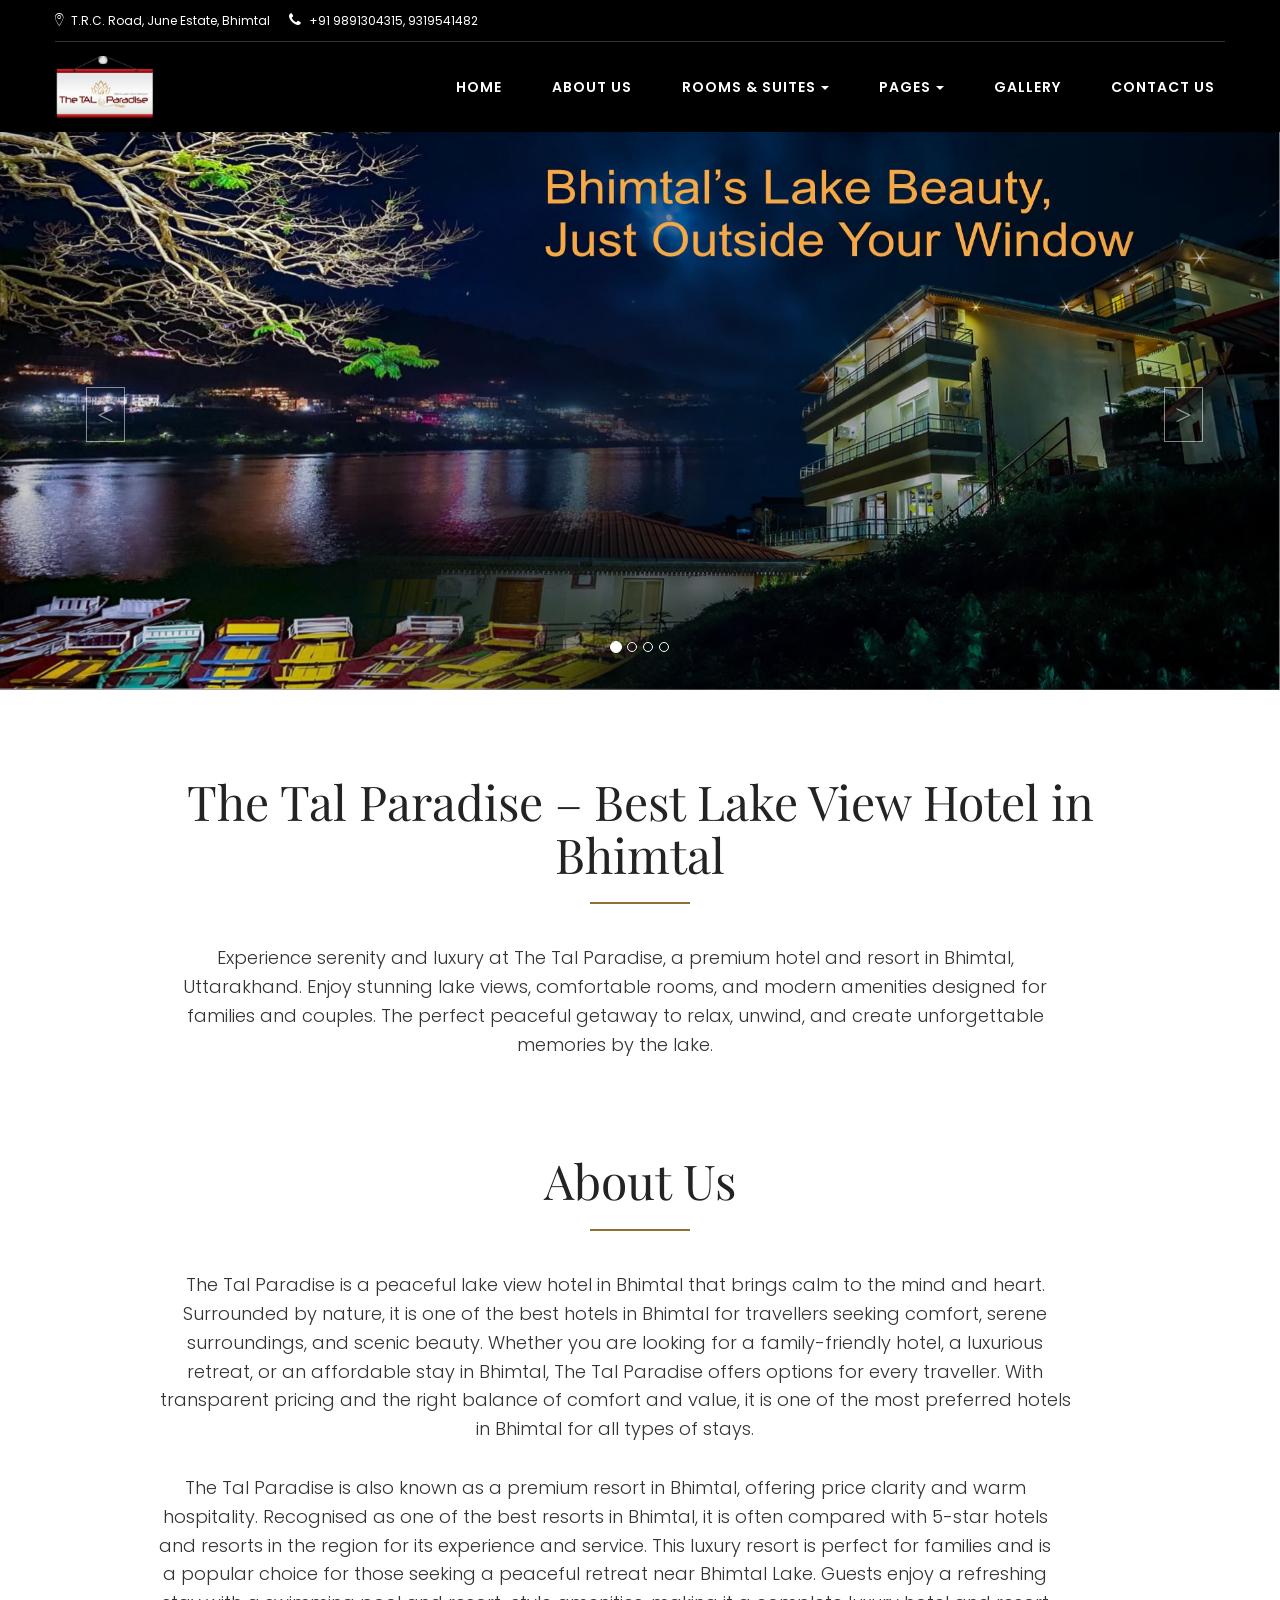
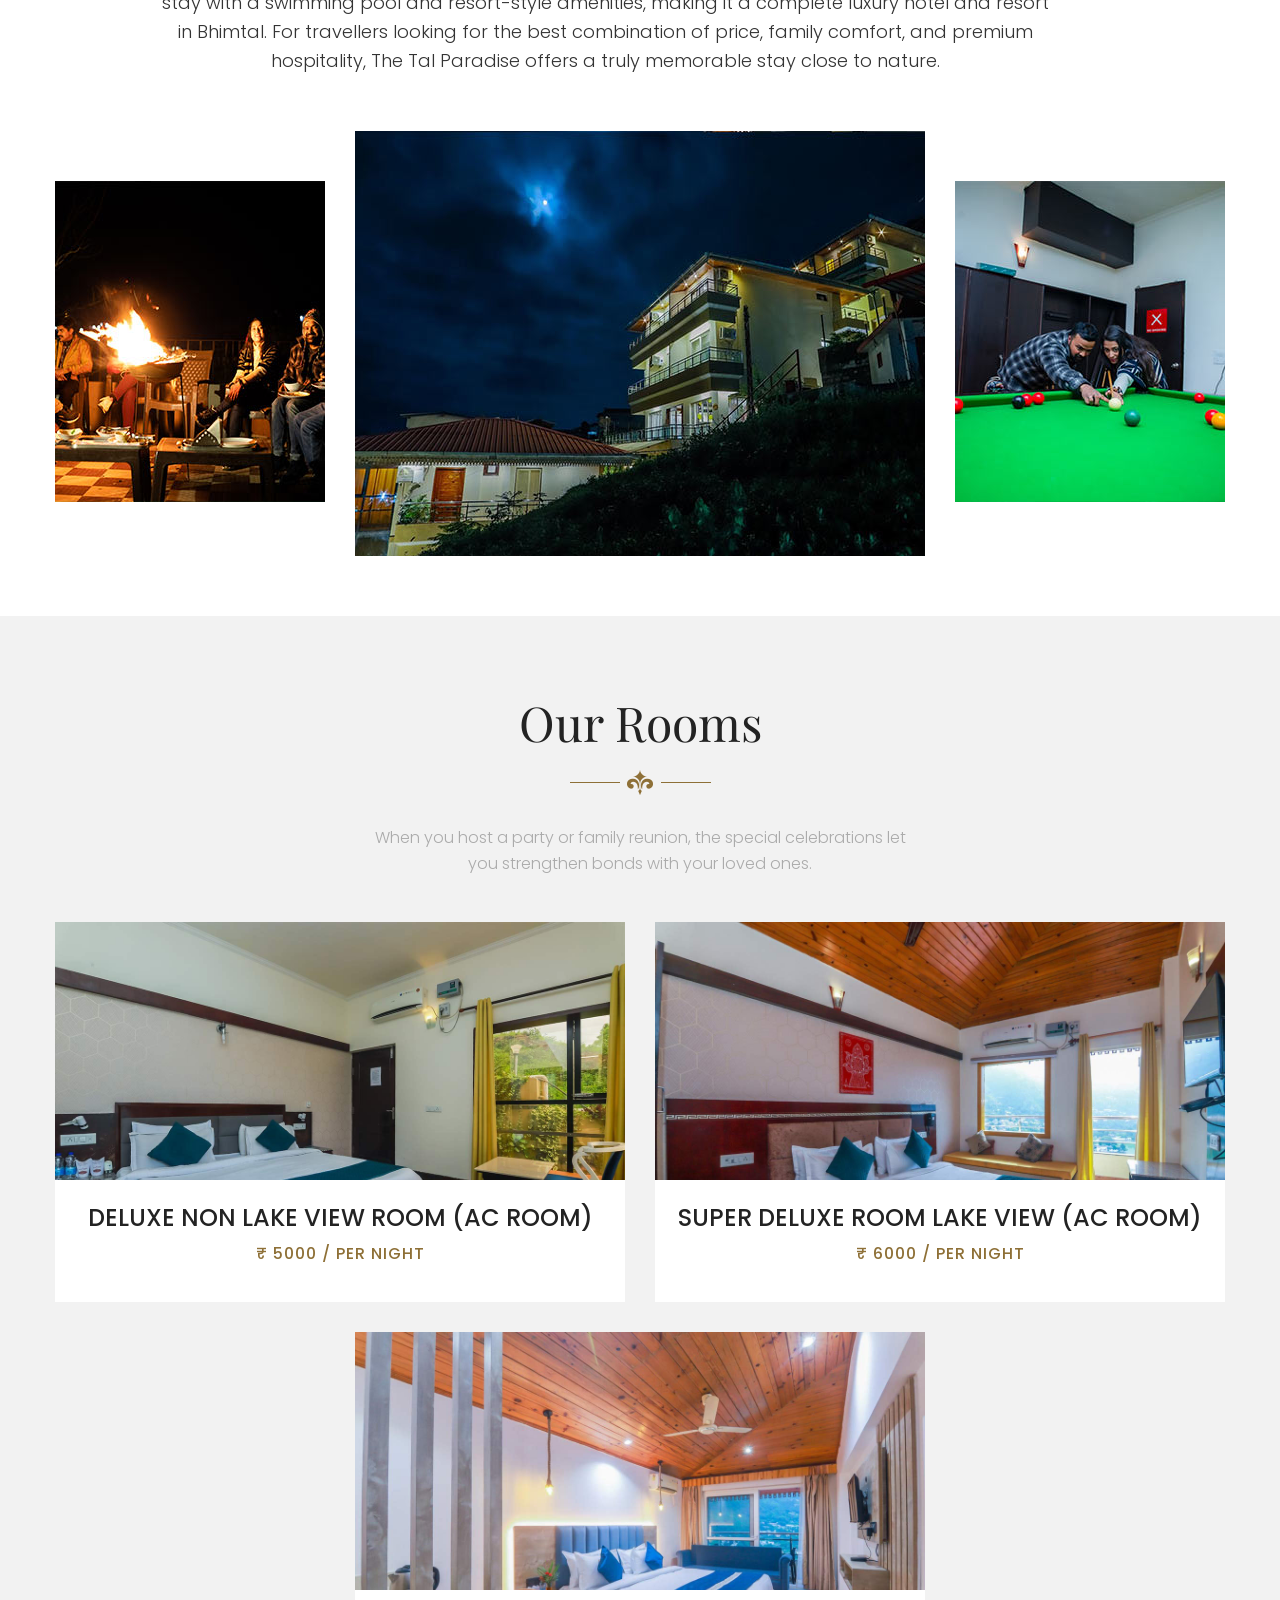
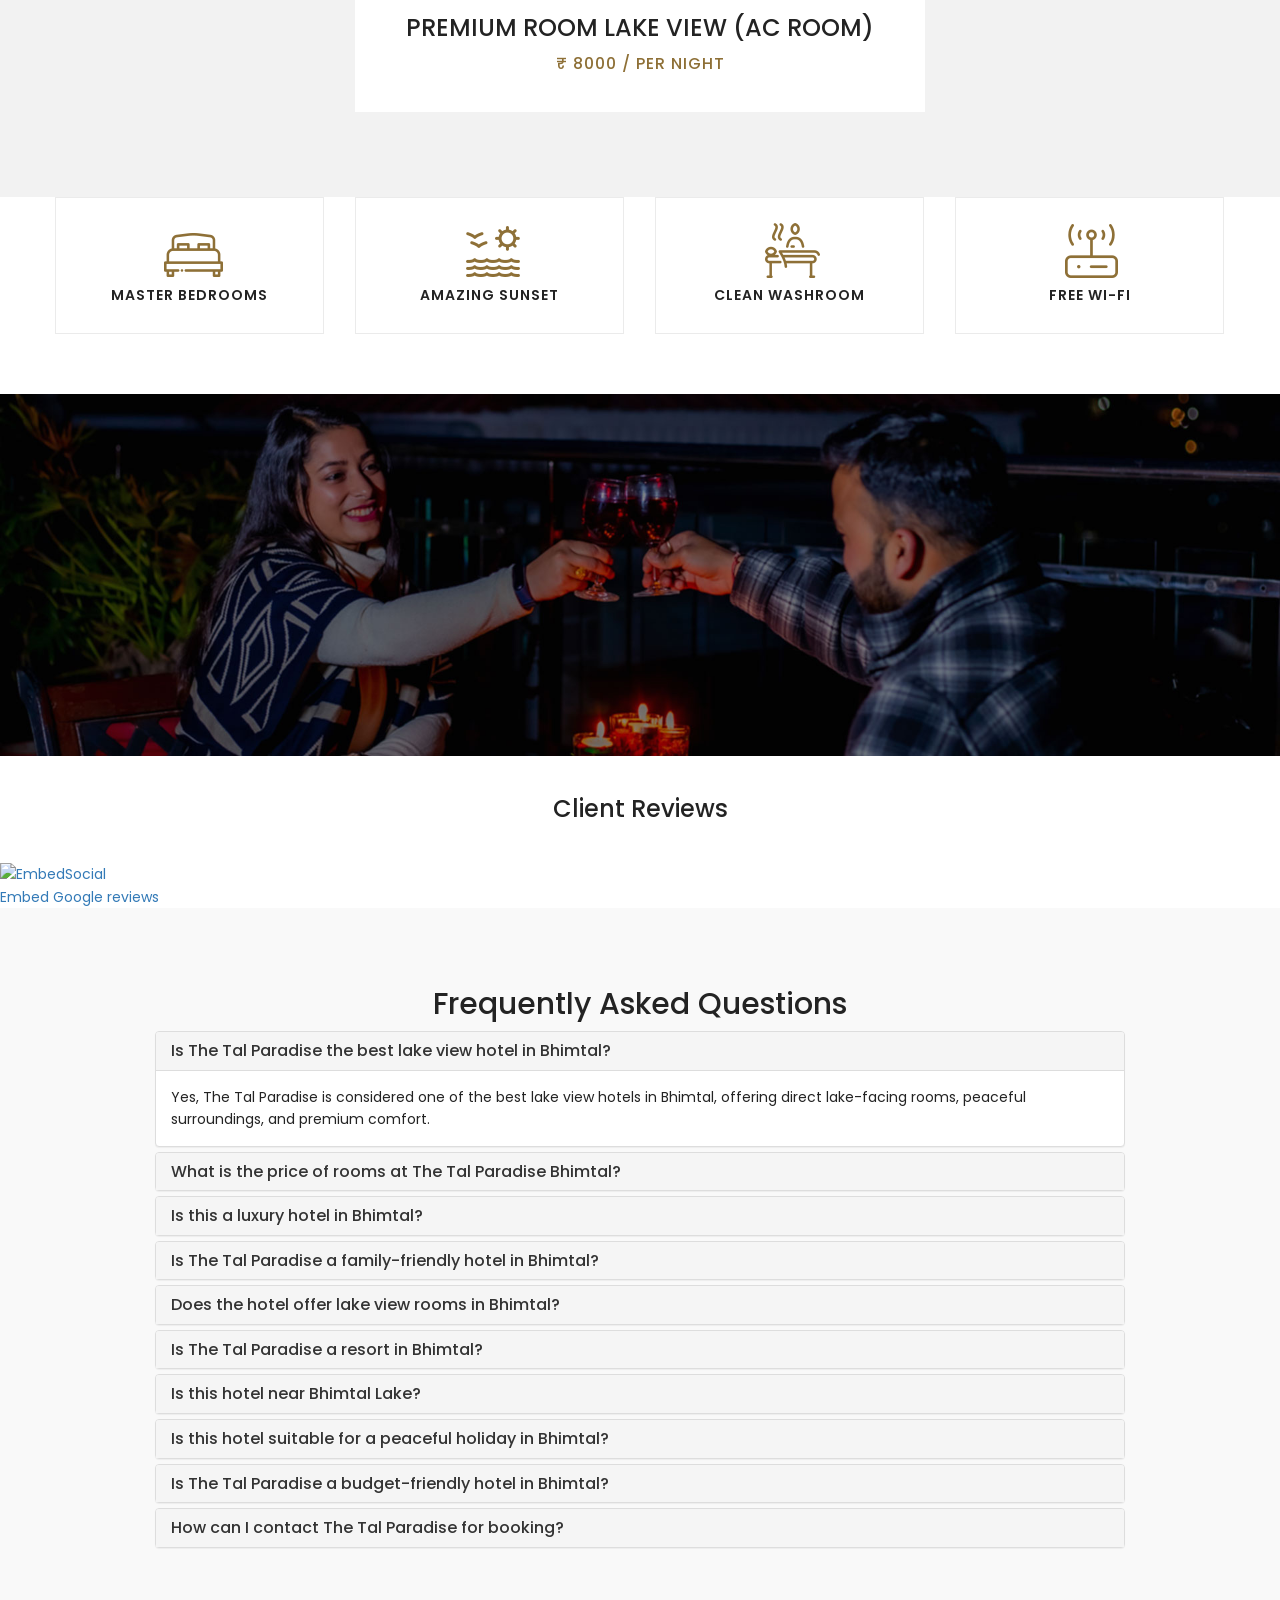
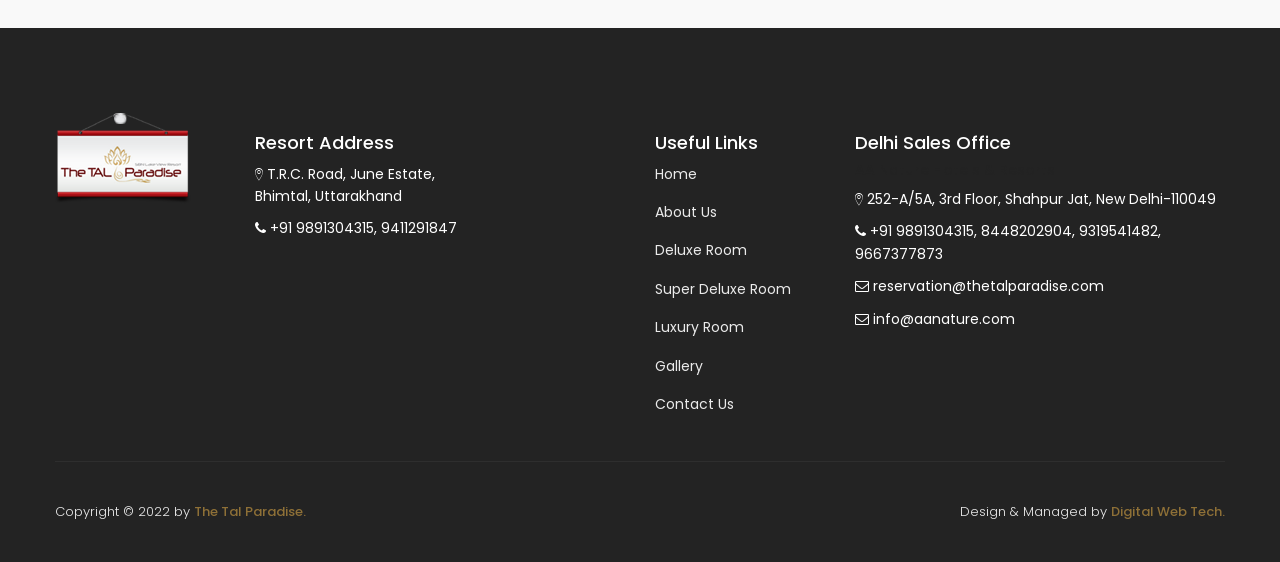
==== commit 33010520: "SEO audit fixes and text/grammar review across all pages SEO fixes: - Unique title tags (under 60 ch" ====
--- a/index.html
+++ b/index.html
@@ -2,10 +2,21 @@
 <html lang="en">
 <head>
     <meta charset="UTF-8">
-    <title>The Tal Paradise - Best Lake View Hotel and Resort in Bhimtal</title>
-       <meta name="description" content="The Tal Paradise is one of the best lake view hotel and resort in bhimtal that brings peace to the mind and heart. One of the best Hotel in bhimtal for make your moments memorable book now!">
+    <title>Best Lake View Hotel in Bhimtal | The Tal Paradise</title>
+       <meta name="description" content="The Tal Paradise is the best lake view hotel and resort in Bhimtal, Uttarakhand. Enjoy luxury rooms, scenic lake views, and peaceful family-friendly stays. Book now!">
+    <meta property="og:title" content="Best Lake View Hotel in Bhimtal | The Tal Paradise">
+    <meta property="og:description" content="The Tal Paradise is the best lake view hotel and resort in Bhimtal, Uttarakhand. Enjoy luxury rooms, scenic lake views, and peaceful family-friendly stays.">
+    <meta property="og:image" content="https://thetalparadise.com/images/banner/2.jpg">
+    <meta property="og:url" content="https://thetalparadise.com/">
+    <meta property="og:type" content="website">
+    <meta property="og:site_name" content="The Tal Paradise">
+    <meta name="twitter:card" content="summary_large_image">
+    <meta name="twitter:title" content="Best Lake View Hotel in Bhimtal | The Tal Paradise">
+    <meta name="twitter:description" content="The Tal Paradise is the best lake view hotel and resort in Bhimtal, Uttarakhand. Enjoy luxury rooms, scenic lake views, and peaceful family-friendly stays.">
+    <meta name="twitter:image" content="https://thetalparadise.com/images/banner/2.jpg">
     <meta http-equiv="X-UA-Compatible" content="IE=edge">
     <meta name="viewport" content="width=device-width, initial-scale=1">
+    <link rel="canonical" href="https://thetalparadise.com/" />
      <link rel="icon" type="image/x-icon" href="images/favicon.ico">
     <!-- GOOGLE FONT -->
     <link href="https://fonts.googleapis.com/css?family=Playfair+Display:400,700,900" rel="stylesheet">
@@ -31,9 +42,9 @@
             <!--HEADER-TOP-->
             <div class="header-top">
                 <div class="header-top-left">
-                    <span><i class="ion-ios-location-outline"></i> T.R.C. Road June Estate Bhimtal</span>
+                    <span><i class="ion-ios-location-outline"></i> T.R.C. Road, June Estate, Bhimtal</span>
                     <span><i class="fa fa-phone" aria-hidden="true"></i> +91 9891304315, 9319541482</span>
-                     <span><a class="blinkers text-white" href="https://www.aanature.com/" target="_blank">Book Uttrakhand Package Click here</a>
+                     <span><a class="blinkers text-white" href="https://www.aanature.com/" target="_blank">Book Uttarakhand Package - Click Here</a>
                 </div>
                 <div class="header-top-right">
 
@@ -52,7 +63,7 @@
                             <span class="icon-bar "></span>
                             <span class="icon-bar "></span>
                         </button>
-                        <a class="navbar-brand" href="index.html" title="Skyline"><img src="images/logo.png"></a>
+                        <a class="navbar-brand" href="index.html" title="Skyline"><img src="images/logo.png" alt="The Tal Paradise Logo"></a>
                     </div>
                     <div class="collapse navbar-collapse">
                         <ul class="nav navbar-nav navbar-right">
@@ -267,14 +278,14 @@
     <!--  <img src="images/banner/1.jpg" alt="Los Angeles">-->
     <!--</div>-->
     <div class="item active">
-      <img src="images/banner/2.jpg" alt="Chicago">
+      <img src="images/banner/2.jpg" alt="The Tal Paradise Bhimtal - Lake View">
     </div>
 
     <div class="item">
-      <img src="images/banner/3.jpg" alt="New York">
+      <img src="images/banner/3.jpg" alt="Bhimtal Hotel Panoramic View">
     </div>
     <div class="item">
-      <img src="images/banner/4.jpg" alt="New York">
+      <img src="images/banner/4.jpg" alt="The Tal Paradise Resort Exterior">
     </div>
   </div>
 
@@ -322,19 +333,19 @@
                     <div class="about-centent text-center">
                         <h2 class="about-title text-center">About Us</h2>
                         <div class="line-v2"></div>
-                        <p class="about-p">The Tal Paradise is a peaceful Hotel in Bhimtal with Lake view that brings peace to the mind and heart. Surrounded by nature, it is counted among the Best hotel in Bhimtal for travellers seeking comfort, calm surroundings, and scenic beauty. Whether you are looking for a Hotel in Bhimtal for family, a relaxing stay at a Luxury hotel in Bhimtal, or even a Cheap hotel in Bhimtal, The Tal Paradise offers options for every traveller. Guests often search for Hotel in Bhimtal with price transparency, and here you get the right balance of comfort and value, making it one of the preferred Hotels in Bhimtal for all types of stays.</p>
-
-                        <p class="about-p1">The Tal Paradise is also known as a premium Resort in Bhimtal with price clarity and warm hospitality. It is recognised as one of the Best resort in Bhimtal and is often compared with 5-Star hotels in Bhimtal and 5 star Resorts in Bhimtal for its experience and service. This Luxury resort in Bhimtal is perfect for families, making it a popular Resort in Bhimtal for family and a peaceful Bhimtal Resort near Lake. Guests enjoy a refreshing stay at one of the finest Bhimtal Resorts with swimming pool, making it a complete Luxury hotel and resort in Bhimtal. For travellers searching Hotel and resort in Bhimtal with price, Hotel and resort in Bhimtal for family, or simply the Best hotel and resort in Bhimtal, The Tal Paradise offers a truly memorable and unconventional stay close to nature.</p>
+                        <p class="about-p">The Tal Paradise is a peaceful lake view hotel in Bhimtal that brings calm to the mind and heart. Surrounded by nature, it is one of the best hotels in Bhimtal for travellers seeking comfort, serene surroundings, and scenic beauty. Whether you are looking for a family-friendly hotel, a luxurious retreat, or an affordable stay in Bhimtal, The Tal Paradise offers options for every traveller. With transparent pricing and the right balance of comfort and value, it is one of the most preferred hotels in Bhimtal for all types of stays.</p>
+
+                        <p class="about-p1">The Tal Paradise is also known as a premium resort in Bhimtal, offering price clarity and warm hospitality. Recognised as one of the best resorts in Bhimtal, it is often compared with 5-star hotels and resorts in the region for its experience and service. This luxury resort is perfect for families and is a popular choice for those seeking a peaceful retreat near Bhimtal Lake. Guests enjoy a refreshing stay with a swimming pool and resort-style amenities, making it a complete luxury hotel and resort in Bhimtal. For travellers looking for the best combination of price, family comfort, and premium hospitality, The Tal Paradise offers a truly memorable stay close to nature.</p>
                     </div>
                 </div>
                 <div class="col-xs-3 col-sm-3 col-md-3 col-lg-3">
-                    <img src="images/Home-4/about.jpg" class="img-responsive img-v4" alt="Image">
+                    <img src="images/Home-4/about.jpg" class="img-responsive img-v4" alt="The Tal Paradise Hotel">
                 </div>
                 <div class="col-xs-12 col-sm-6 col-md-6 col-lg-6">
-                    <img src="images/Home-4/about-1.jpg" class="img-responsive " alt="Image">
+                    <img src="images/Home-4/about-1.jpg" class="img-responsive " alt="About The Tal Paradise">
                 </div>
                 <div class="col-xs-3 col-sm-3 col-md-3 col-lg-3">
-                    <img src="images/Home-4/about-2.jpg" class="img-responsive img-v4" alt="Image">
+                    <img src="images/Home-4/about-2.jpg" class="img-responsive img-v4" alt="Bhimtal Lake View">
                 </div>
             </div>
         </div>
@@ -345,7 +356,7 @@
         <div class="container">
             <h2 class="title-room">Our Rooms</h2>
             <div class="outline"></div>
-            <p class="rooms-p">When you host a party or family reunion, the special celebrations let you streng then bonds with</p>
+            <p class="rooms-p">When you host a party or family reunion, the special celebrations let you strengthen bonds with your loved ones.</p>
             <div class="wrap-rooms">
                 <div class="row">
                     <div id="rooms">
@@ -365,7 +376,7 @@
                                                 <h4 class="sky-h4">Deluxe Non Lake View Room</h4>
                                                 <p class="price">₹ 5000 / Per Night</p>
                                             </div>
-                                            <p>Deluxe Rooms are spread across an area of 170 sq.ft. And can accommodate a convenient  number of guests. Comfortable beds and plush furniture are present within our hotel rooms and  make for a pleasant stay. </p>
+                                            <p>Deluxe Rooms are spread across an area of 170 sq. ft. and can accommodate a convenient number of guests. Comfortable beds and plush furniture make for a pleasant stay.</p>
 
                                             <a href="deluxe-non-lake-view-room.html" class="btn btn-room">View Room</a>
                                         </div>
@@ -387,7 +398,7 @@
                                                 <h4 class="sky-h4">Super Deluxe Room Lake View (AC ROOM)</h4>
                                                 <p class="price">₹ 6000 / Per Night</p>
                                             </div>
-                                            <p>Our Lake View Super Deluxe Rooms provide a scintillating view of the lake. A stay in these  rooms creates a serene sojourn for you and your family. The air-conditioned rooms are wellequipped with a TV, a workstation, a minibar, and room and laundry services </p>
+                                            <p>Our Lake View Super Deluxe Rooms provide a stunning view of the lake. A stay in these rooms creates a serene experience for you and your family. The air-conditioned rooms are well-equipped with a TV, a workstation, a minibar, and room and laundry services.</p>
 
                                             <a href="super-deluxe-room-lake-view.html" class="btn btn-room">View Room</a>
                                         </div>
@@ -431,7 +442,7 @@
                                                 <h4 class="sky-h4">Premium Room Lake View</h4>
                                                 <p class="price">₹ 8000 / Per Night</p>
                                             </div>
-                                            <p>The Lake View Premium Room with Balcony comes decked with avant-garde amenities that  curate a splendid stay for its occupants. The rooms overlook the magnificent views of Bhimtal  Lake. The rooms are supported with Air Condition room service, laundry service, a work desk  and a chair, a TV, a telephone, and tea and coffee makers.</p>
+                                            <p>The Lake View Premium Room with Balcony comes equipped with modern amenities that ensure a splendid stay for its occupants. The rooms overlook the magnificent Bhimtal Lake. Amenities include air conditioning, room service, laundry service, a work desk and chair, a TV, a telephone, and tea and coffee makers.</p>
 
                                             <a href="luxury-room-lake-view.html" class="btn btn-room">View Room</a>
                                         </div>
@@ -457,7 +468,7 @@
                 <div class="item">
                     <div class="wrap-best wrap-best-v3 text-uppercase">
                         <div class="icon-best">
-                            <img src="images/Home-1/about-icon-1.png" class="img-responsive" alt="Image">
+                            <img src="images/Home-1/about-icon-1.png" class="img-responsive" alt="Master Bedrooms Icon">
                         </div>
                         <h6 class="sky-h6">Master Bedrooms</h6>
                     </div>
@@ -465,15 +476,15 @@
                 <div class="item">
                     <div class="wrap-best wrap-best-v3 text-uppercase">
                         <div class="icon-best">
-                            <img src="images/Home-1/about-icon-2.png" class="img-responsive" alt="Image">
-                        </div>
-                        <h6 class="sky-h6">Amazing sunset</h6>
+                            <img src="images/Home-1/about-icon-2.png" class="img-responsive" alt="Amazing Sunset Icon">
+                        </div>
+                        <h6 class="sky-h6">Amazing Sunset</h6>
                     </div>
                 </div>
                 <div class="item">
                     <div class="wrap-best wrap-best-v3 text-uppercase">
                         <div class="icon-best">
-                            <img src="images/Home-1/about-icon-3.png" class="img-responsive" alt="Image">
+                            <img src="images/Home-1/about-icon-3.png" class="img-responsive" alt="Clean Washroom Icon">
                         </div>
                         <h6 class="sky-h6">Clean Washroom</h6>
                     </div>
@@ -481,9 +492,9 @@
                 <div class="item">
                     <div class="wrap-best wrap-best-v3 text-uppercase">
                         <div class="icon-best">
-                            <img src="images/Home-1/about-icon-4.png" class="img-responsive" alt="Image">
-                        </div>
-                        <h6 class="sky-h6">Free WIFI</h6>
+                            <img src="images/Home-1/about-icon-4.png" class="img-responsive" alt="Free WiFi Icon">
+                        </div>
+                        <h6 class="sky-h6">Free Wi-Fi</h6>
                     </div>
                 </div>
             </div>
@@ -494,7 +505,7 @@
     <div class="video-v4">
         <div class="post">
             <div class="entry-media ">
-                <a href="#"><img src="images/Home-4/about-video.jpg" alt="#" class="img-responsive"></a>
+                <a href="#"><img src="images/Home-4/about-video.jpg" alt="The Tal Paradise Bhimtal Video Tour" class="img-responsive"></a>
                 <div class="section-video ">
                     <a class="btn-play" href="#modal-video-1"></a>
                     <div id="modal-video-1" class="modal-video" data-video="images/video.mp4" data-query-string="ecver=1&autoplay=1&showinfo=0&controls=0&modestbranding=1">
@@ -508,7 +519,7 @@
 
 <div style="text-align: center; margin: 40px 0;">
     <!-- Heading -->
-    <h3 style="text-align: center; font-size: 24px; margin-bottom: 20px;">Clients Reviews</h3>
+    <h3 style="text-align: center; font-size: 24px; margin-bottom: 20px;">Client Reviews</h3>
 								</div>
 								<div class="embedsocial-hashtag" data-ref="b5b834a0572f925c150c4f977af72301f58e706d"> <a class="feed-powered-by-es feed-powered-by-es-slider-img es-widget-branding" href="https://embedsocial.com/blog/embed-google-reviews/" target="_blank" title="Embed Google reviews"> <img src="https://embedsocial.com/cdn/icon/embedsocial-logo.webp" alt="EmbedSocial"> <div class="es-widget-branding-text">Embed Google reviews</div> </a> </div> <script> (function(d, s, id) { var js; if (d.getElementById(id)) {return;} js = d.createElement(s); js.id = id; js.src = "https://embedsocial.com/cdn/ht.js"; d.getElementsByTagName("head")[0].appendChild(js); }(document, "script", "EmbedSocialHashtagScript")); </script>
 							</div>
@@ -594,7 +605,7 @@
                         </div>
                         <div id="faq5" class="panel-collapse collapse">
                             <div class="panel-body">
-                                Yes, The Tal Paradise offers premium lake view rooms with balcony overlooking the beautiful Bhimtal Lake.
+                                Yes, The Tal Paradise offers premium lake view rooms with a balcony overlooking the beautiful Bhimtal Lake.
                             </div>
                         </div>
                     </div>
@@ -624,7 +635,7 @@
                         </div>
                         <div id="faq7" class="panel-collapse collapse">
                             <div class="panel-body">
-                                Yes, The Tal Paradise is located near Bhimtal Lake, making it one of the most preferred lake-side hotels in Bhimtal.
+                                Yes, The Tal Paradise is located near Bhimtal Lake, making it one of the most preferred lakeside hotels in Bhimtal.
                             </div>
                         </div>
                     </div>
@@ -654,7 +665,7 @@
                         </div>
                         <div id="faq9" class="panel-collapse collapse">
                             <div class="panel-body">
-                                Yes, the hotel offers the right balance of price and comfort, making it a preferred budget-friendly hotel in Bhimtal with premium experience.
+                                Yes, the hotel offers the right balance of price and comfort, making it a preferred budget-friendly hotel in Bhimtal with a premium experience.
                             </div>
                         </div>
                     </div>
@@ -669,7 +680,7 @@
                         </div>
                         <div id="faq10" class="panel-collapse collapse">
                             <div class="panel-body">
-                                You can call +91 9891304315 or 9319541482 for direct booking and best price at The Tal Paradise Bhimtal.
+                                You can call +91 9891304315 or 9319541482 for direct booking and the best prices at The Tal Paradise Bhimtal.
                             </div>
                         </div>
                     </div>
@@ -690,14 +701,14 @@
                 <div class="row padding-footer-mid">
                      <div class="col-xs-4 col-sm-4 col-md-2 col-lg-2">
                         <div class="list-content ">
-                            <img src="images/logo.png">
+                            <img src="images/logo.png" alt="The Tal Paradise Logo">
                         </div>
                     </div>
                     <div class="col-xs-4 col-sm-4 col-md-4 col-lg-4">
                         <div class="list-content">
                             <ul>
                                 <h3>Resort Address</h3>
-                                <p><i class=" fa ion-ios-location-outline"></i> T.R.C. Road June Estate, <br/>Distt, Bhimtal, Uttarakhand</p>
+                                <p><i class=" fa ion-ios-location-outline"></i> T.R.C. Road, June Estate, <br/>Bhimtal, Uttarakhand</p>
                                 <p><i class="fa fa-phone" aria-hidden="true"></i> +91 9891304315, 9411291847</p>
                             </ul>
                         </div>
@@ -706,7 +717,7 @@
                     <div class="col-xs-4 col-sm-4 col-md-2 col-lg-2">
                         <div class="list-content ">
                             <ul>
-                                <h3>Useful Links<h3>
+                                <h3>Useful Links</h3>
                                     <li><a href="index.html">Home</a></li>
                                      <li><a href="about-us.html">About Us</a></li>
                                 <li><a href="deluxe-non-lake-view-room.html" title="">Deluxe Room</a></li>
@@ -723,7 +734,7 @@
                             <ul>
                                 <h3>Delhi Sales Office</h3>
                                 <h5>AA Nature Hotels & Resorts</h5>
-                                <p><i class=" fa ion-ios-location-outline"></i> 252-A/5A,3rd Floor,Shahpur Jat, New Delhi-110049</p>
+                                <p><i class=" fa ion-ios-location-outline"></i> 252-A/5A, 3rd Floor, Shahpur Jat, New Delhi-110049</p>
                                 <p><i class="fa fa-phone" aria-hidden="true"></i> +91 9891304315, 8448202904, 9319541482, 9667377873</p>
                                 <p> <a href="mailto:reservation@thetalparadise.com"></a><i class="fa fa-envelope-o" aria-hidden="true"></i> reservation@thetalparadise.com</a></p>
                                 <p> <a href="mailto: info@aanature.com"></a><i class="fa fa-envelope-o" aria-hidden="true"></i> info@aanature.com</a></p>
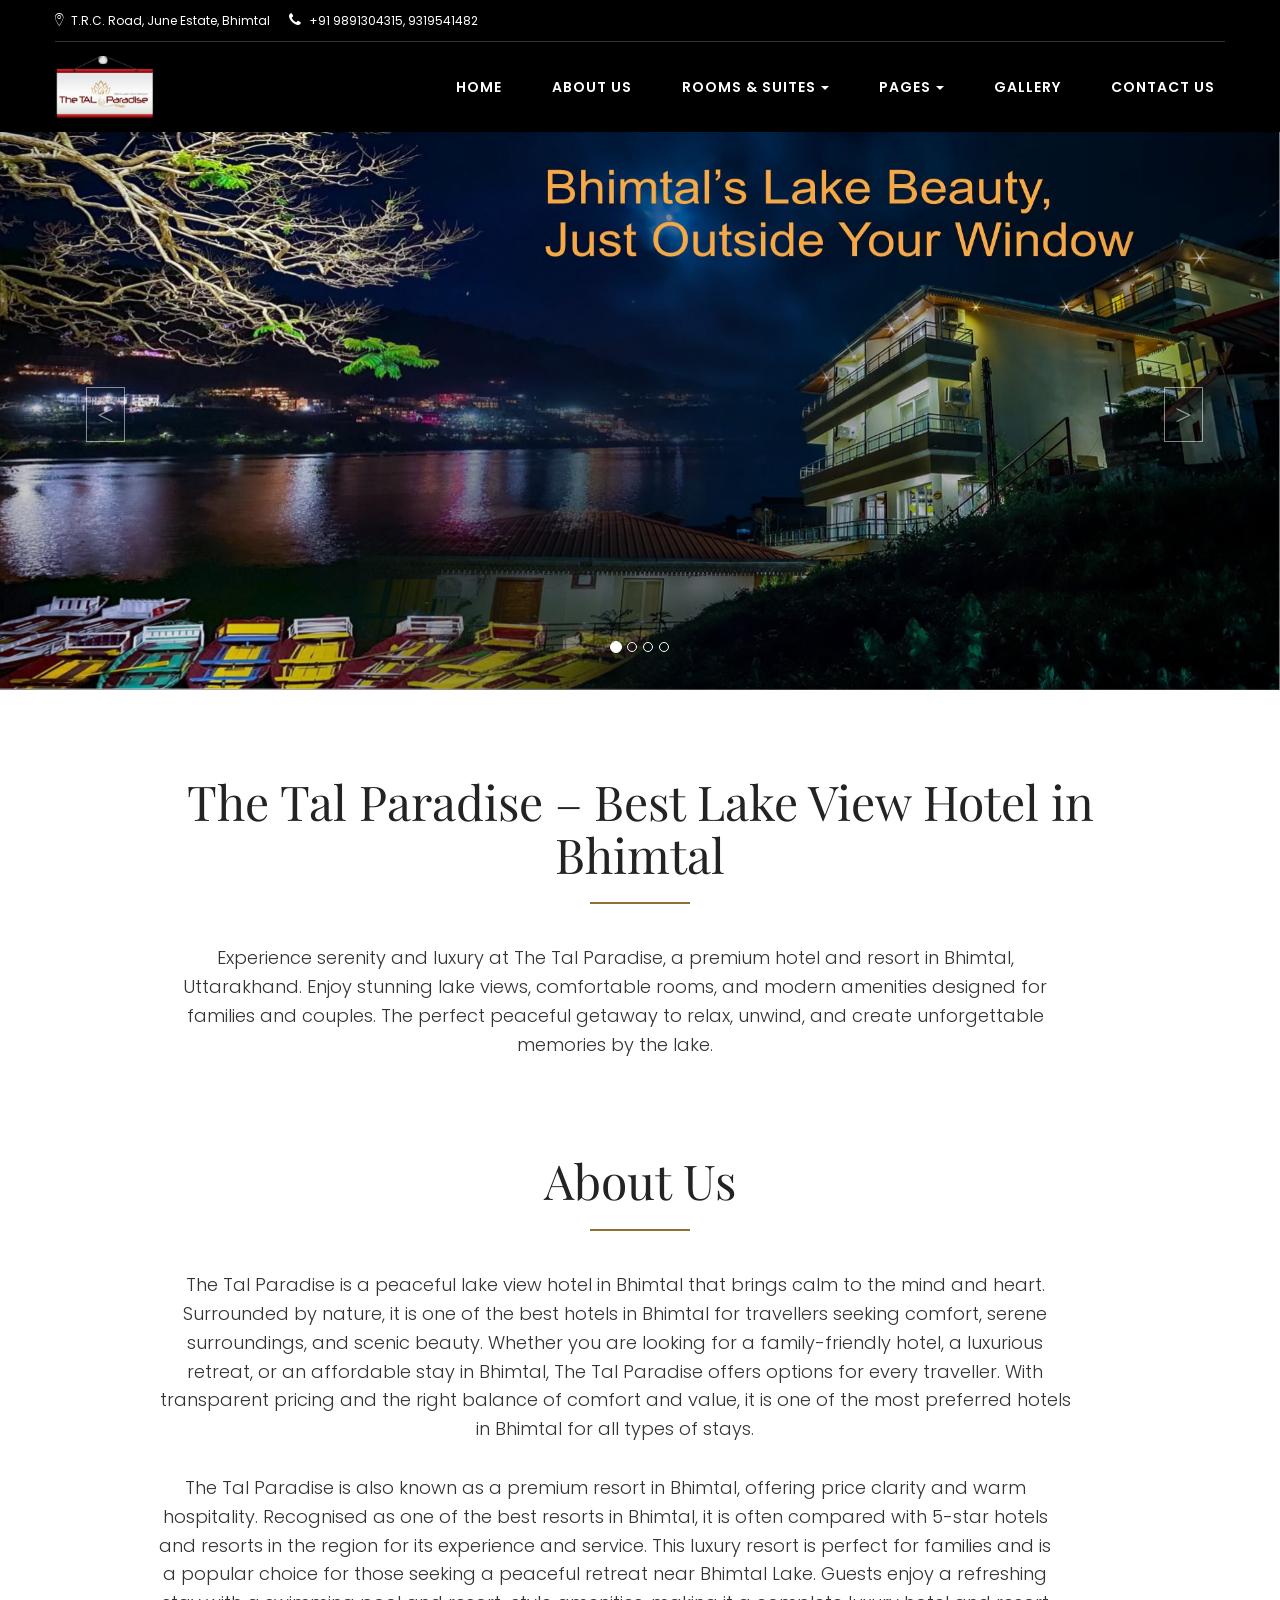
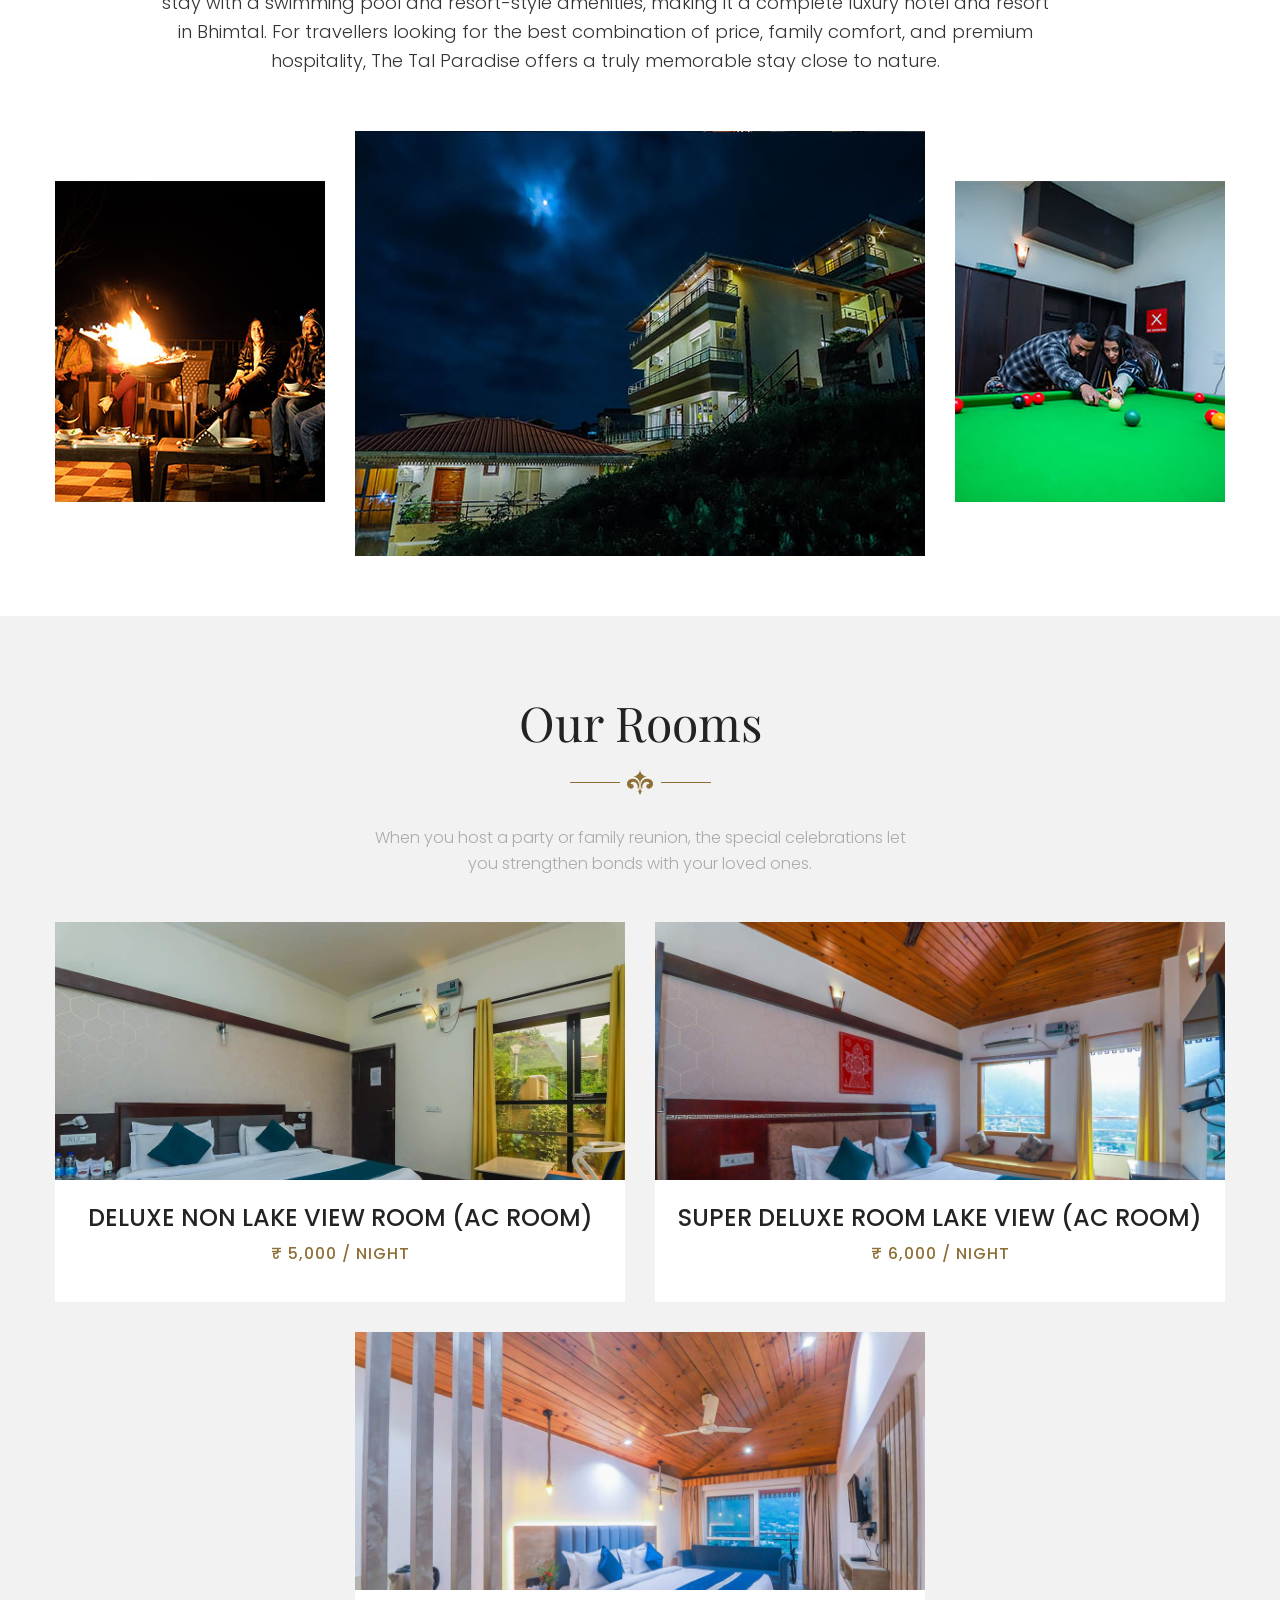
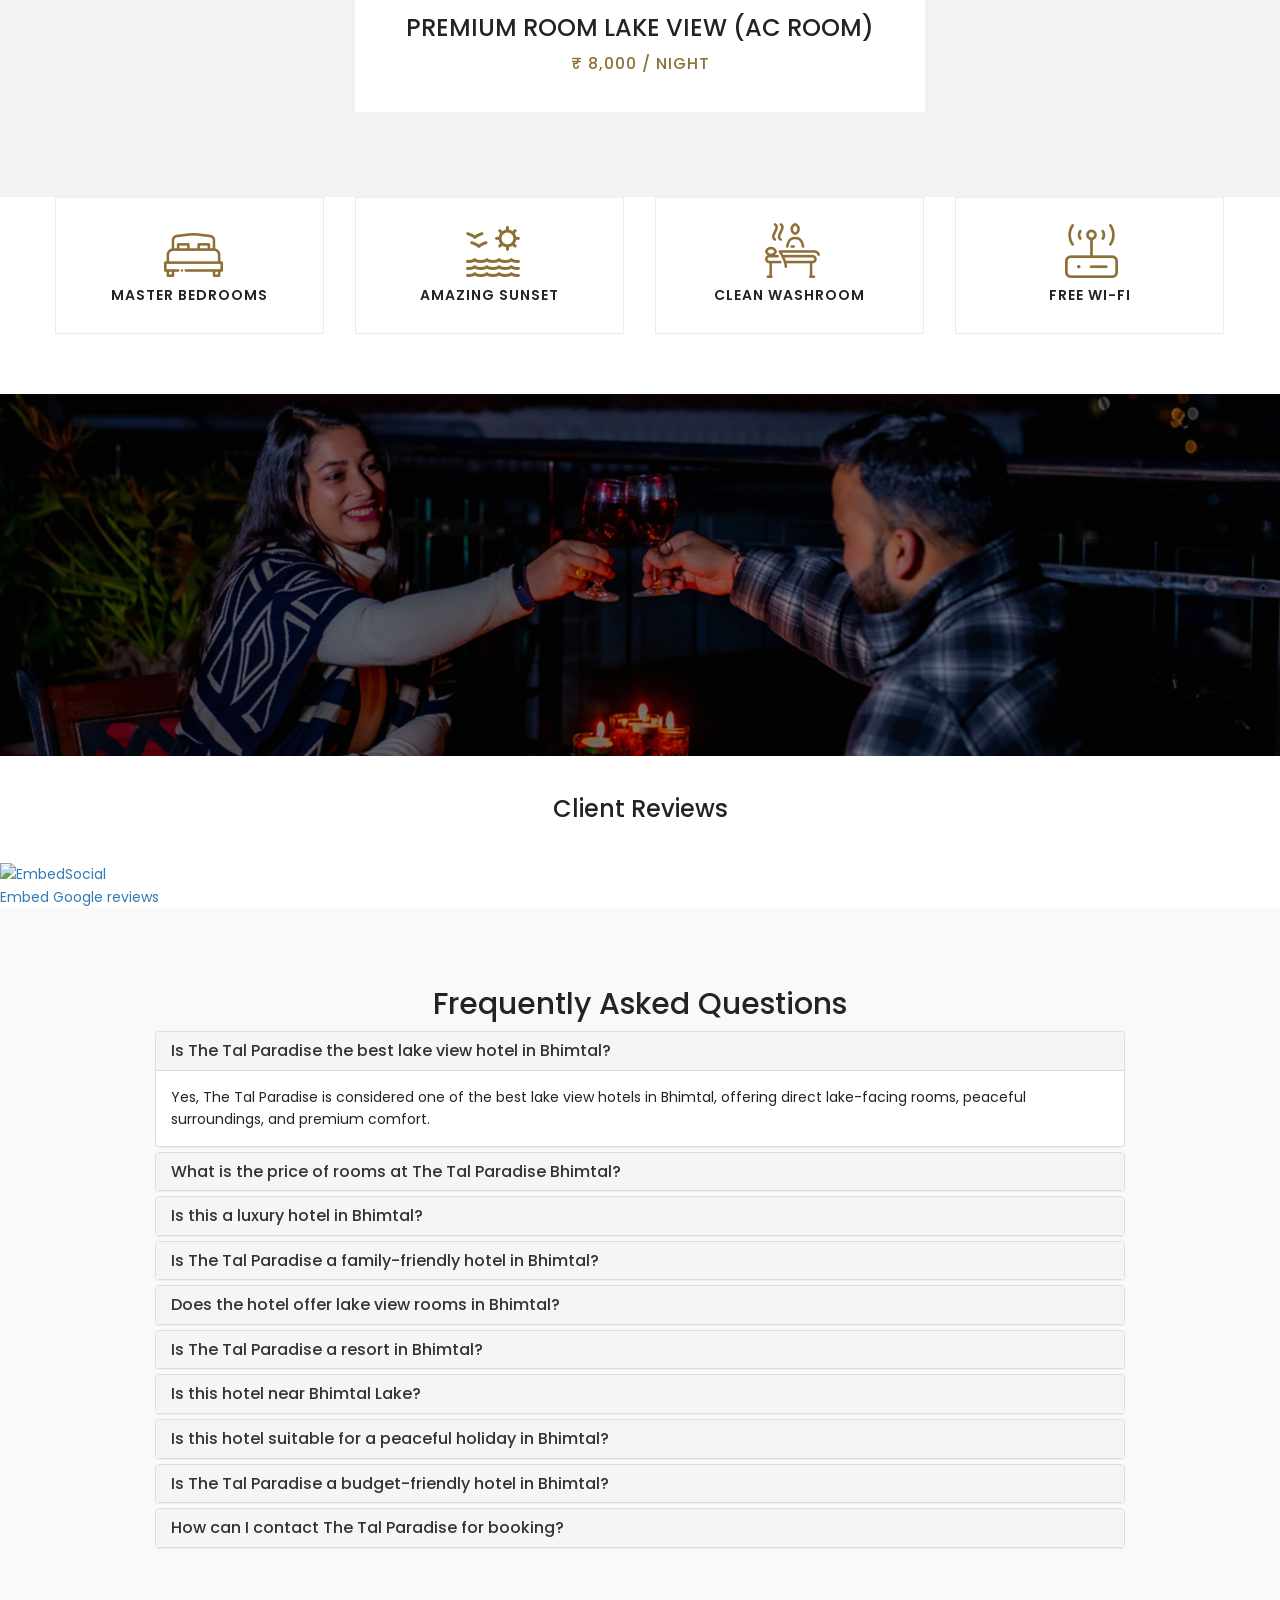
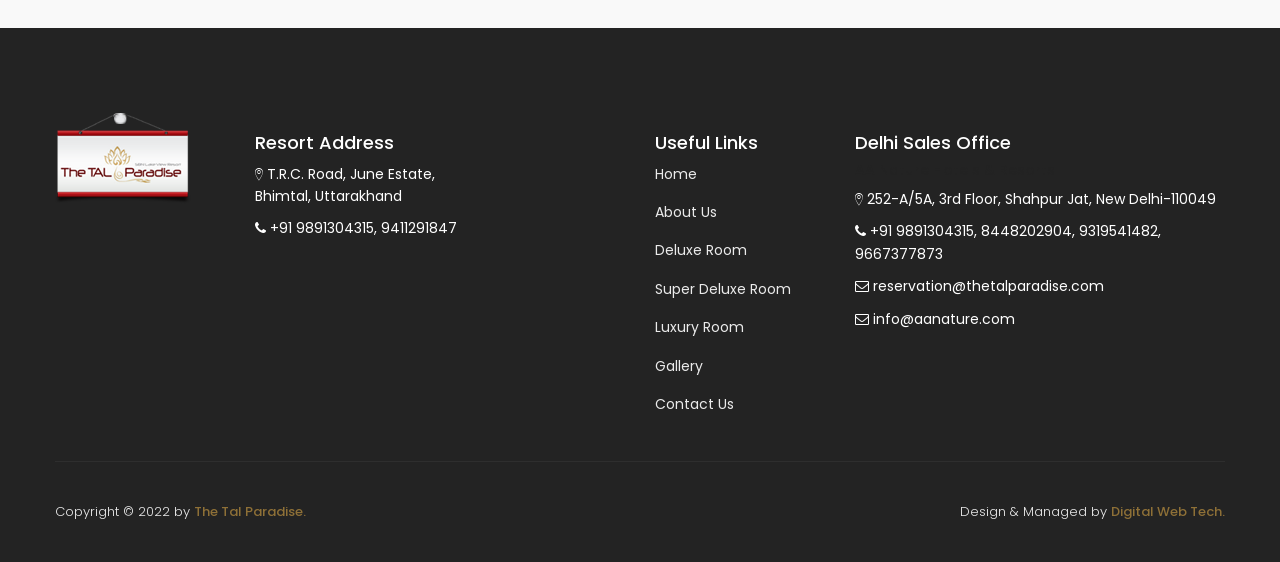
==== commit 7f89dffb: "Fix room pricing text across all pages - "STARTING ROOM FROM" → "STARTING FROM" (grammatically corre" ====
--- a/index.html
+++ b/index.html
@@ -368,13 +368,13 @@
                                     </div>
                                     <div class="rooms-content">
                                         <h4 class="sky-h4">Deluxe Non Lake View Room (AC ROOM)</h4>
-                                        <p class="price">₹ 5000 / Per Night</p>
+                                        <p class="price">₹ 5,000 / Night</p>
                                     </div>
                                     <div class="content">
                                         <div class="wrap-content">
                                             <div class="rooms-content1">
                                                 <h4 class="sky-h4">Deluxe Non Lake View Room</h4>
-                                                <p class="price">₹ 5000 / Per Night</p>
+                                                <p class="price">₹ 5,000 / Night</p>
                                             </div>
                                             <p>Deluxe Rooms are spread across an area of 170 sq. ft. and can accommodate a convenient number of guests. Comfortable beds and plush furniture make for a pleasant stay.</p>
 
@@ -390,13 +390,13 @@
                                     </div>
                                     <div class="rooms-content">
                                         <h4 class="sky-h4">Super Deluxe Room Lake View (AC ROOM)</h4>
-                                        <p class="price">₹ 6000 / Per Night</p>
+                                        <p class="price">₹ 6,000 / Night</p>
                                     </div>
                                     <div class="content">
                                         <div class="wrap-content">
                                             <div class="rooms-content1">
                                                 <h4 class="sky-h4">Super Deluxe Room Lake View (AC ROOM)</h4>
-                                                <p class="price">₹ 6000 / Per Night</p>
+                                                <p class="price">₹ 6,000 / Night</p>
                                             </div>
                                             <p>Our Lake View Super Deluxe Rooms provide a stunning view of the lake. A stay in these rooms creates a serene experience for you and your family. The air-conditioned rooms are well-equipped with a TV, a workstation, a minibar, and room and laundry services.</p>
 
@@ -412,13 +412,13 @@
                                     </div>
                                     <div class="rooms-content">
                                         <h4 class="sky-h4">Executive Lake View</h4>
-                                        <p class="price">₹ 7000 / Per Night</p>
+                                        <p class="price">₹ 7,000 / Night</p>
                                     </div>
                                     <div class="content">
                                         <div class="wrap-content">
                                             <div class="rooms-content1">
                                                 <h4 class="sky-h4">Executive Lake View</h4>
-                                                <p class="price">₹ 7000 / Per Night</p>
+                                                <p class="price">₹ 7,000 / Night</p>
                                             </div>
                                             <p>Offer premium view of beautiful tropical Lake from private balcony, these fourty eight Executive category designed with more spacious of 220 sq ft. for business and leisure traveller. Choice of double and single bed preference presents a panoramic moment of morning and early evening sun.</p>
 
@@ -434,13 +434,13 @@
                                     </div>
                                     <div class="rooms-content">
                                         <h4 class="sky-h4">Premium Room Lake View (AC ROOM)</h4>
-                                        <p class="price">₹ 8000 / Per Night</p>
+                                        <p class="price">₹ 8,000 / Night</p>
                                     </div>
                                     <div class="content">
                                         <div class="wrap-content">
                                             <div class="rooms-content1">
                                                 <h4 class="sky-h4">Premium Room Lake View</h4>
-                                                <p class="price">₹ 8000 / Per Night</p>
+                                                <p class="price">₹ 8,000 / Night</p>
                                             </div>
                                             <p>The Lake View Premium Room with Balcony comes equipped with modern amenities that ensure a splendid stay for its occupants. The rooms overlook the magnificent Bhimtal Lake. Amenities include air conditioning, room service, laundry service, a work desk and chair, a TV, a telephone, and tea and coffee makers.</p>
 
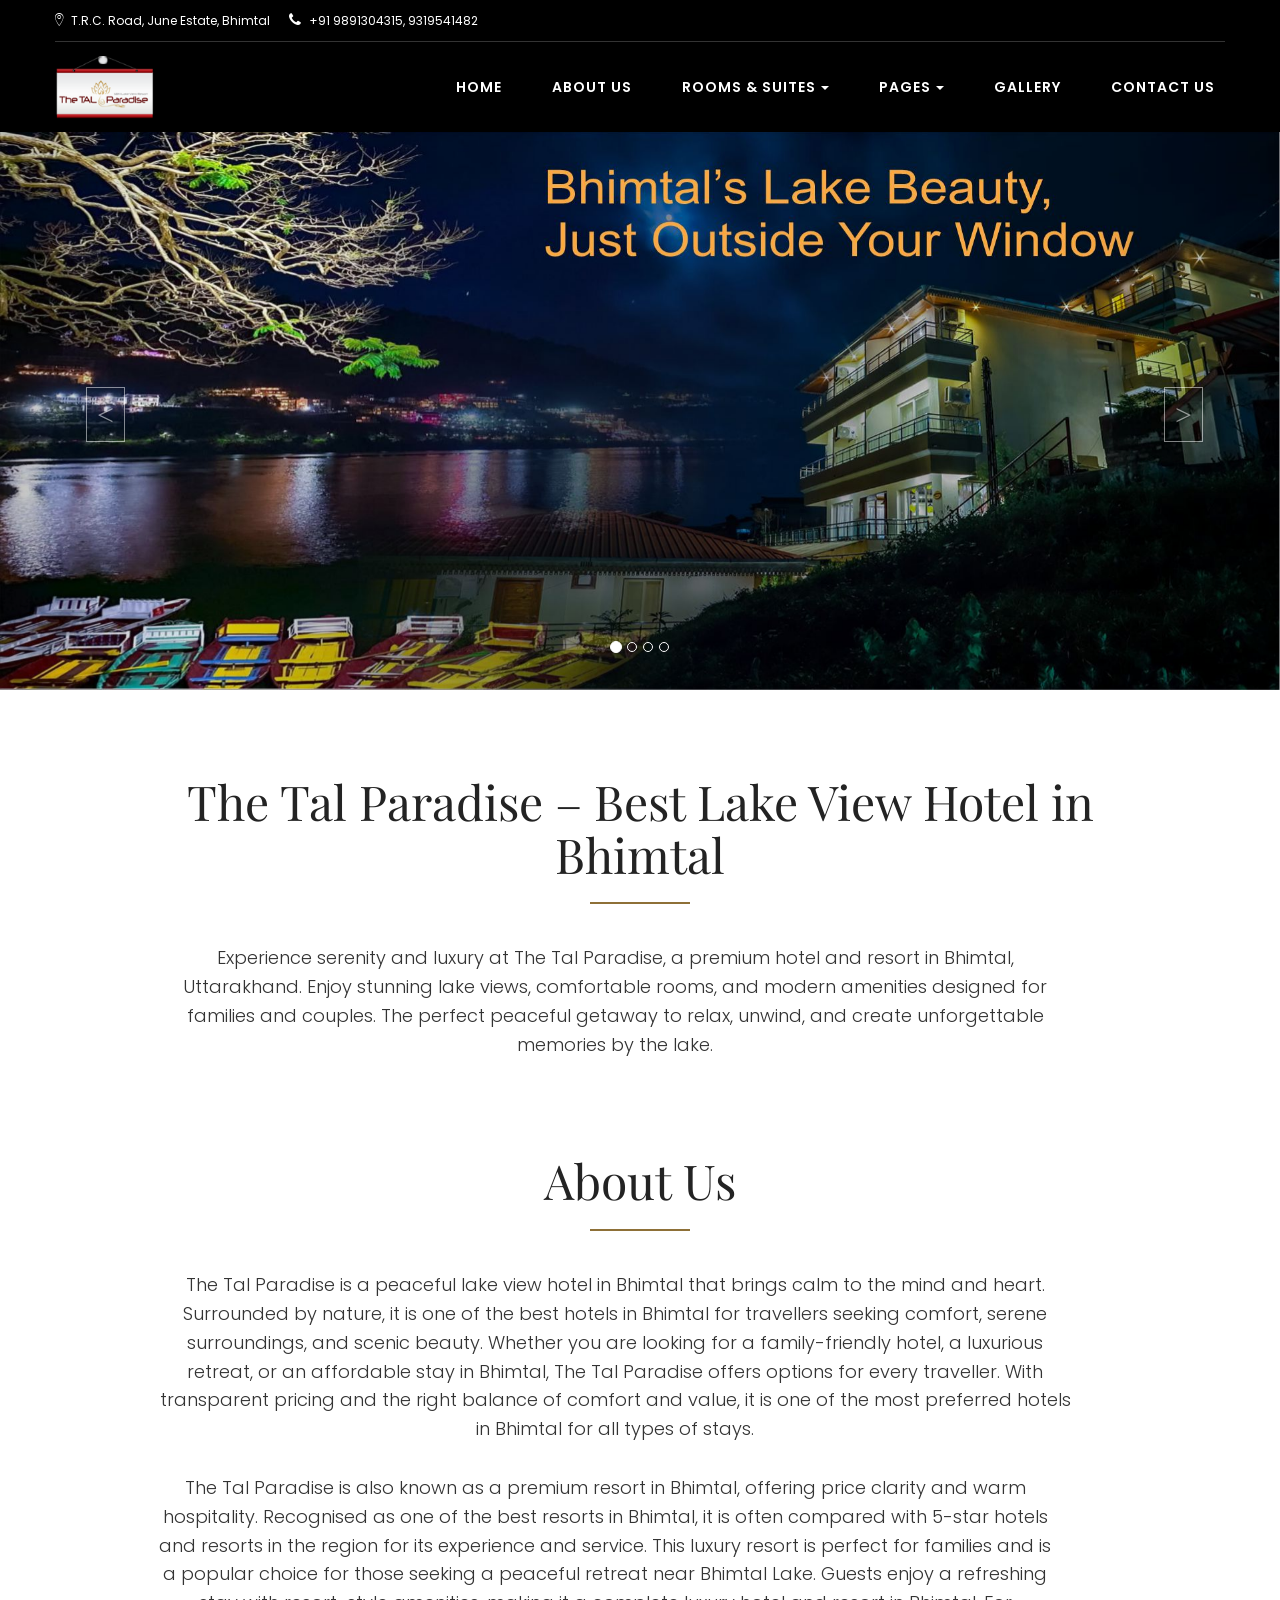
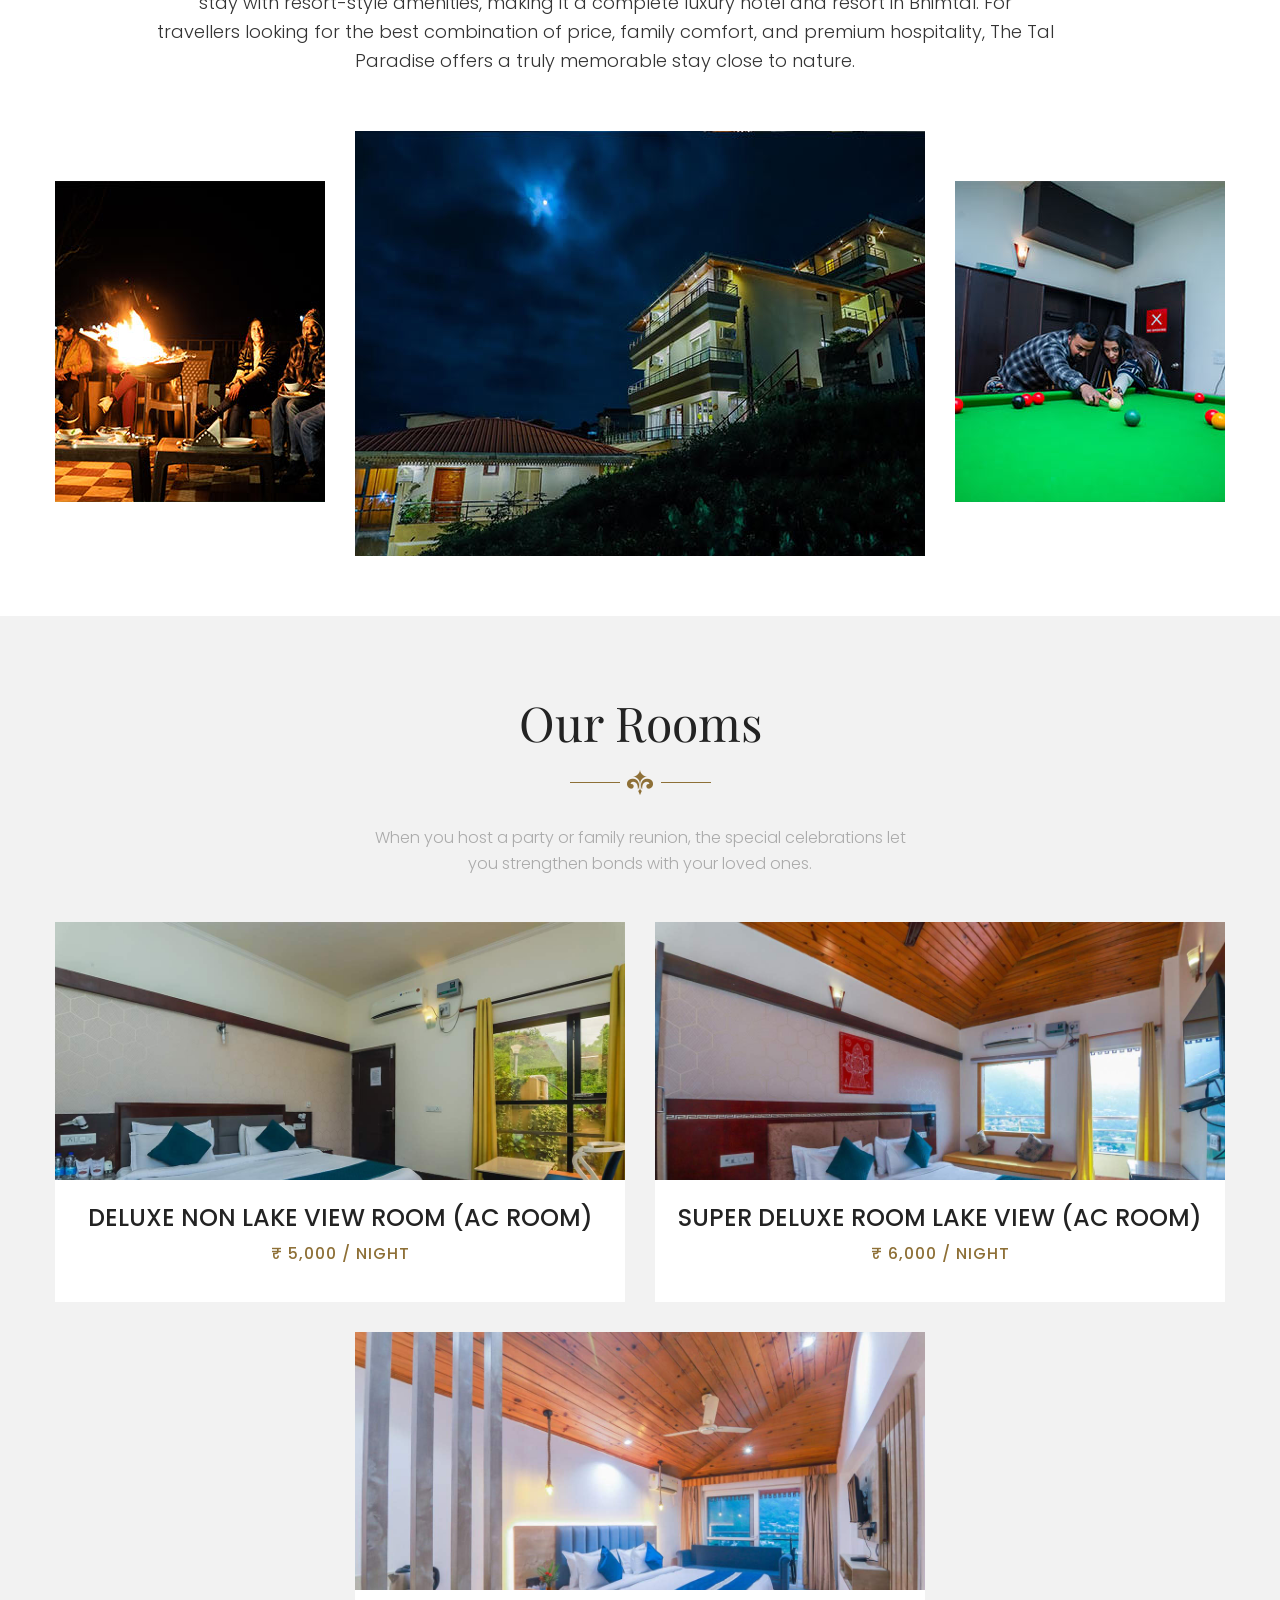
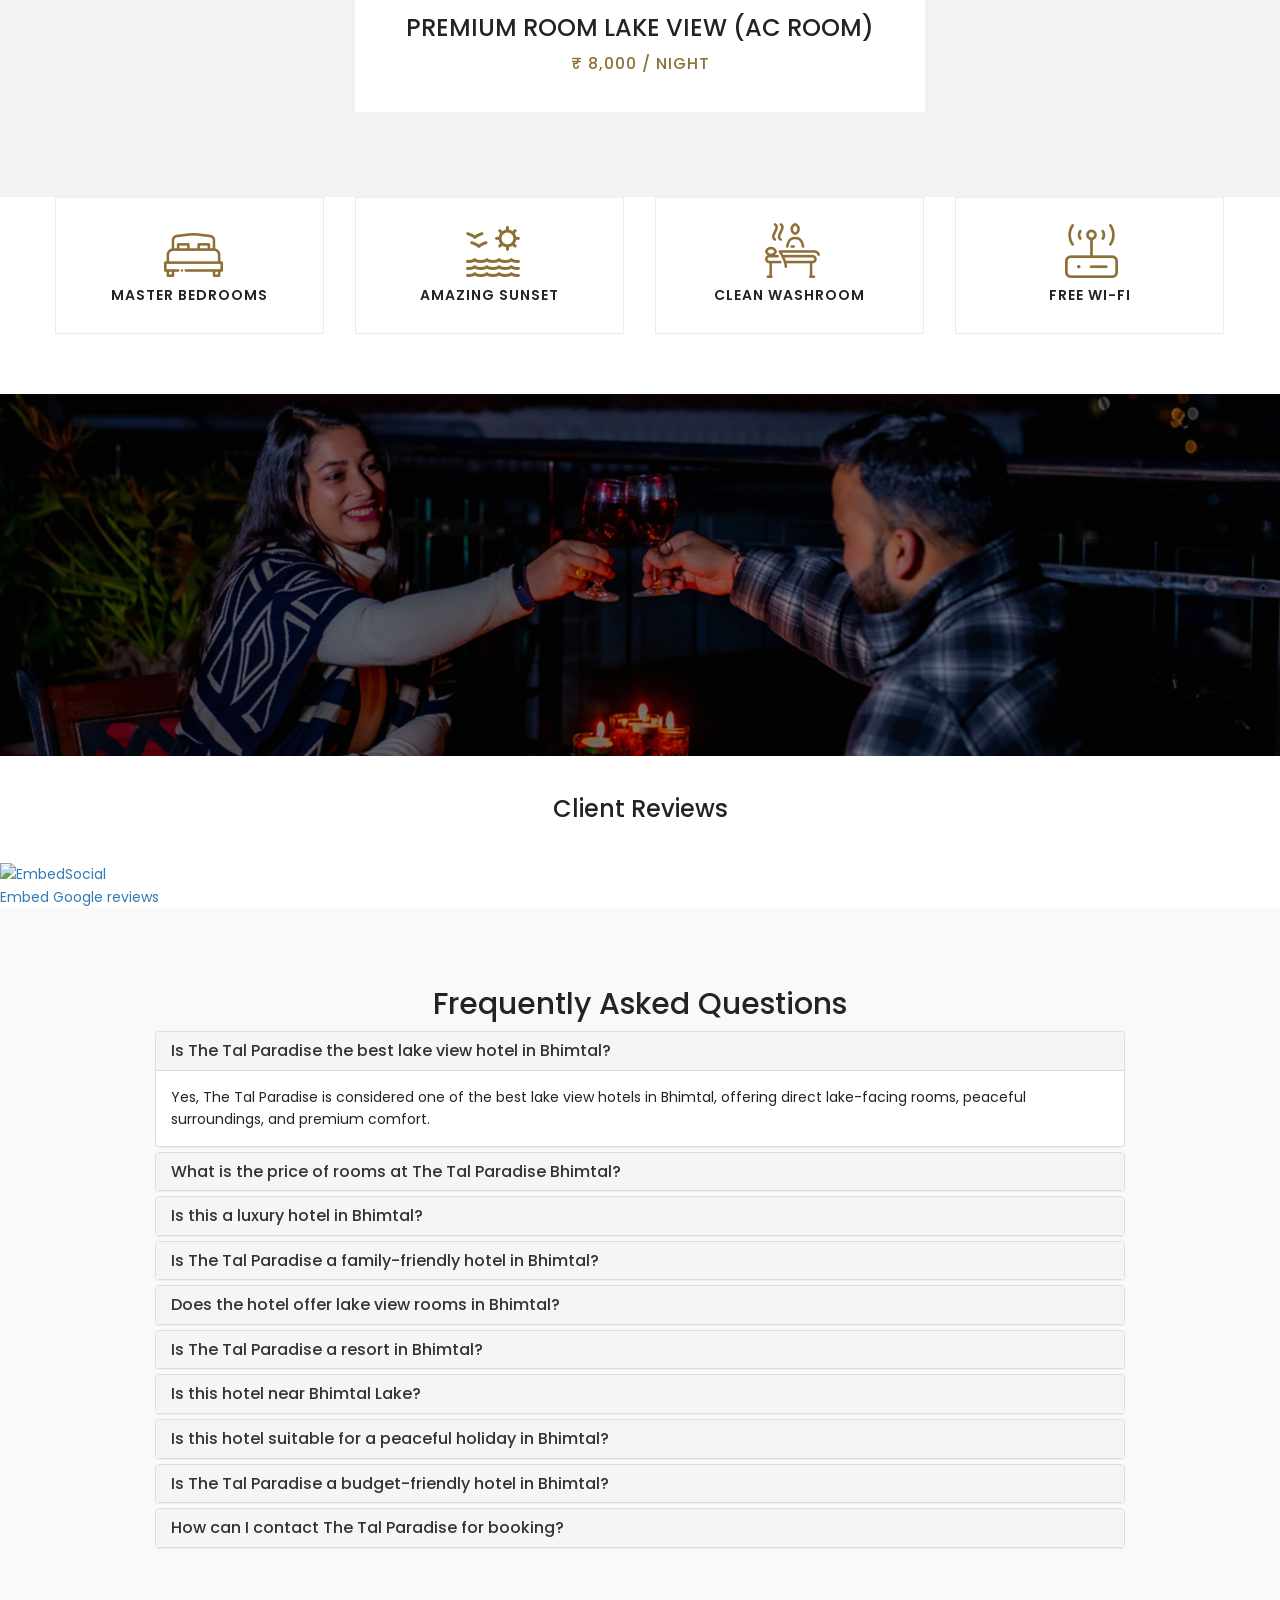
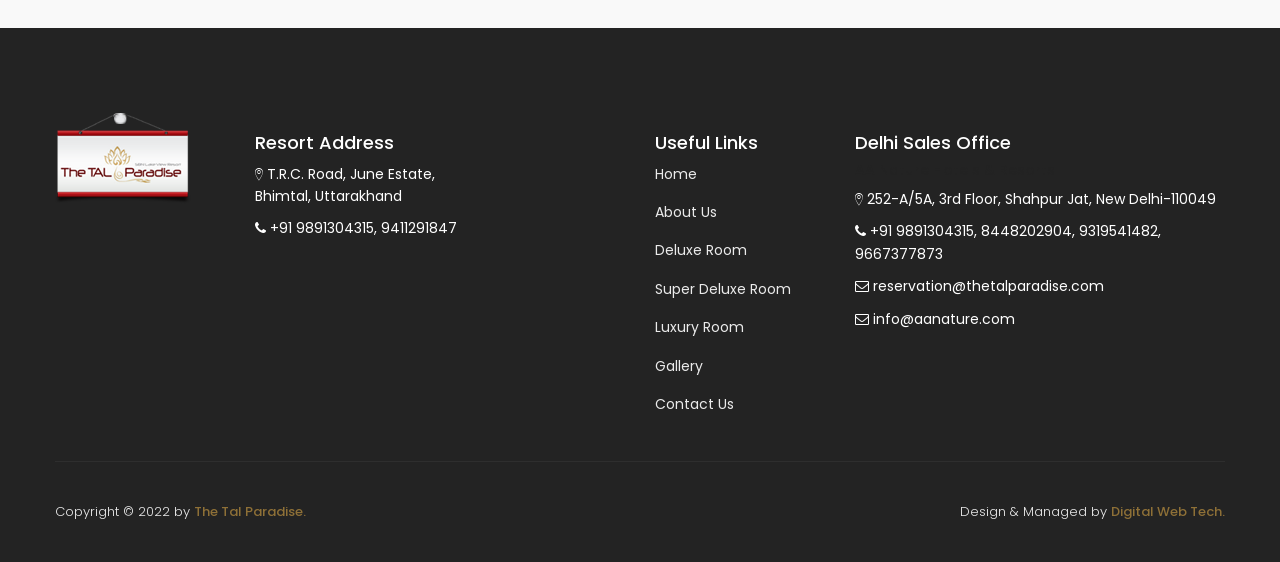
==== commit 74991761: "Remove swimming pool mentions (property does not have one) Removed from index.html about section and" ====
--- a/index.html
+++ b/index.html
@@ -335,7 +335,7 @@
                         <div class="line-v2"></div>
                         <p class="about-p">The Tal Paradise is a peaceful lake view hotel in Bhimtal that brings calm to the mind and heart. Surrounded by nature, it is one of the best hotels in Bhimtal for travellers seeking comfort, serene surroundings, and scenic beauty. Whether you are looking for a family-friendly hotel, a luxurious retreat, or an affordable stay in Bhimtal, The Tal Paradise offers options for every traveller. With transparent pricing and the right balance of comfort and value, it is one of the most preferred hotels in Bhimtal for all types of stays.</p>
 
-                        <p class="about-p1">The Tal Paradise is also known as a premium resort in Bhimtal, offering price clarity and warm hospitality. Recognised as one of the best resorts in Bhimtal, it is often compared with 5-star hotels and resorts in the region for its experience and service. This luxury resort is perfect for families and is a popular choice for those seeking a peaceful retreat near Bhimtal Lake. Guests enjoy a refreshing stay with a swimming pool and resort-style amenities, making it a complete luxury hotel and resort in Bhimtal. For travellers looking for the best combination of price, family comfort, and premium hospitality, The Tal Paradise offers a truly memorable stay close to nature.</p>
+                        <p class="about-p1">The Tal Paradise is also known as a premium resort in Bhimtal, offering price clarity and warm hospitality. Recognised as one of the best resorts in Bhimtal, it is often compared with 5-star hotels and resorts in the region for its experience and service. This luxury resort is perfect for families and is a popular choice for those seeking a peaceful retreat near Bhimtal Lake. Guests enjoy a refreshing stay with resort-style amenities, making it a complete luxury hotel and resort in Bhimtal. For travellers looking for the best combination of price, family comfort, and premium hospitality, The Tal Paradise offers a truly memorable stay close to nature.</p>
                     </div>
                 </div>
                 <div class="col-xs-3 col-sm-3 col-md-3 col-lg-3">
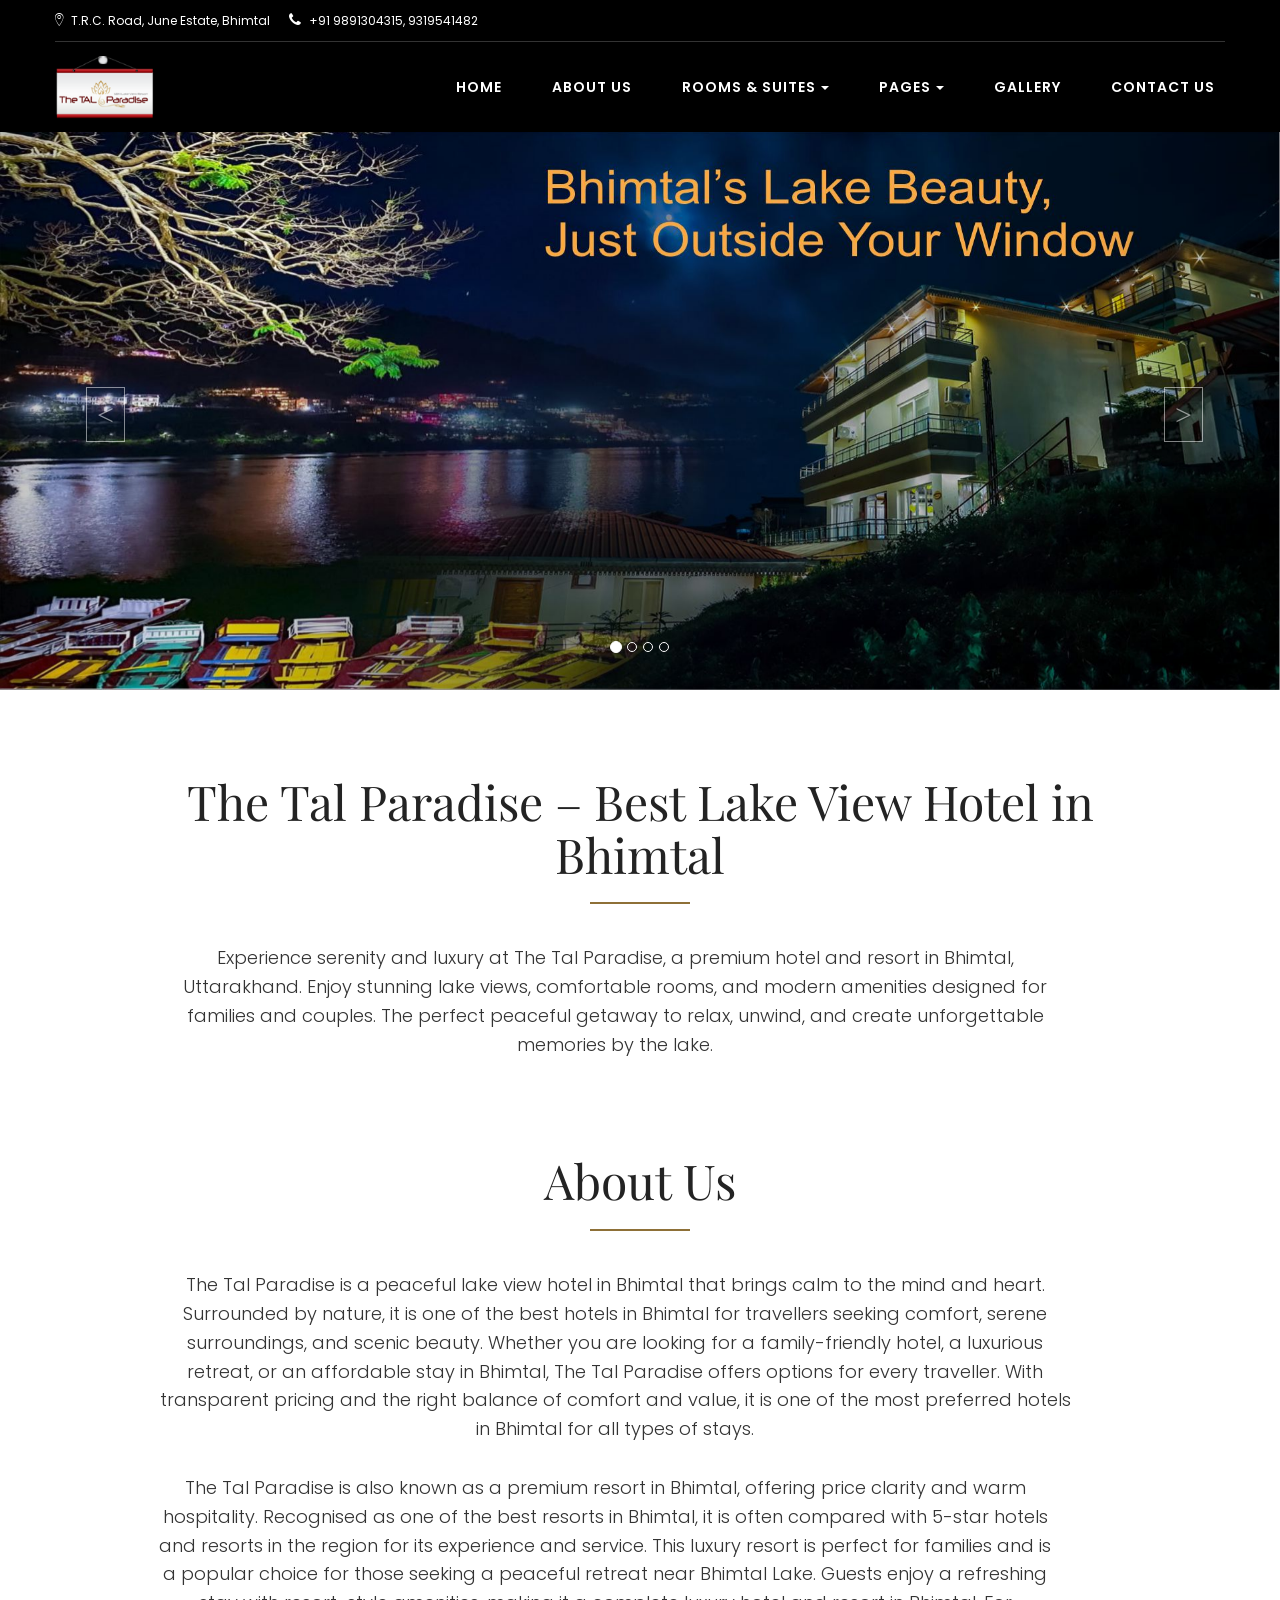
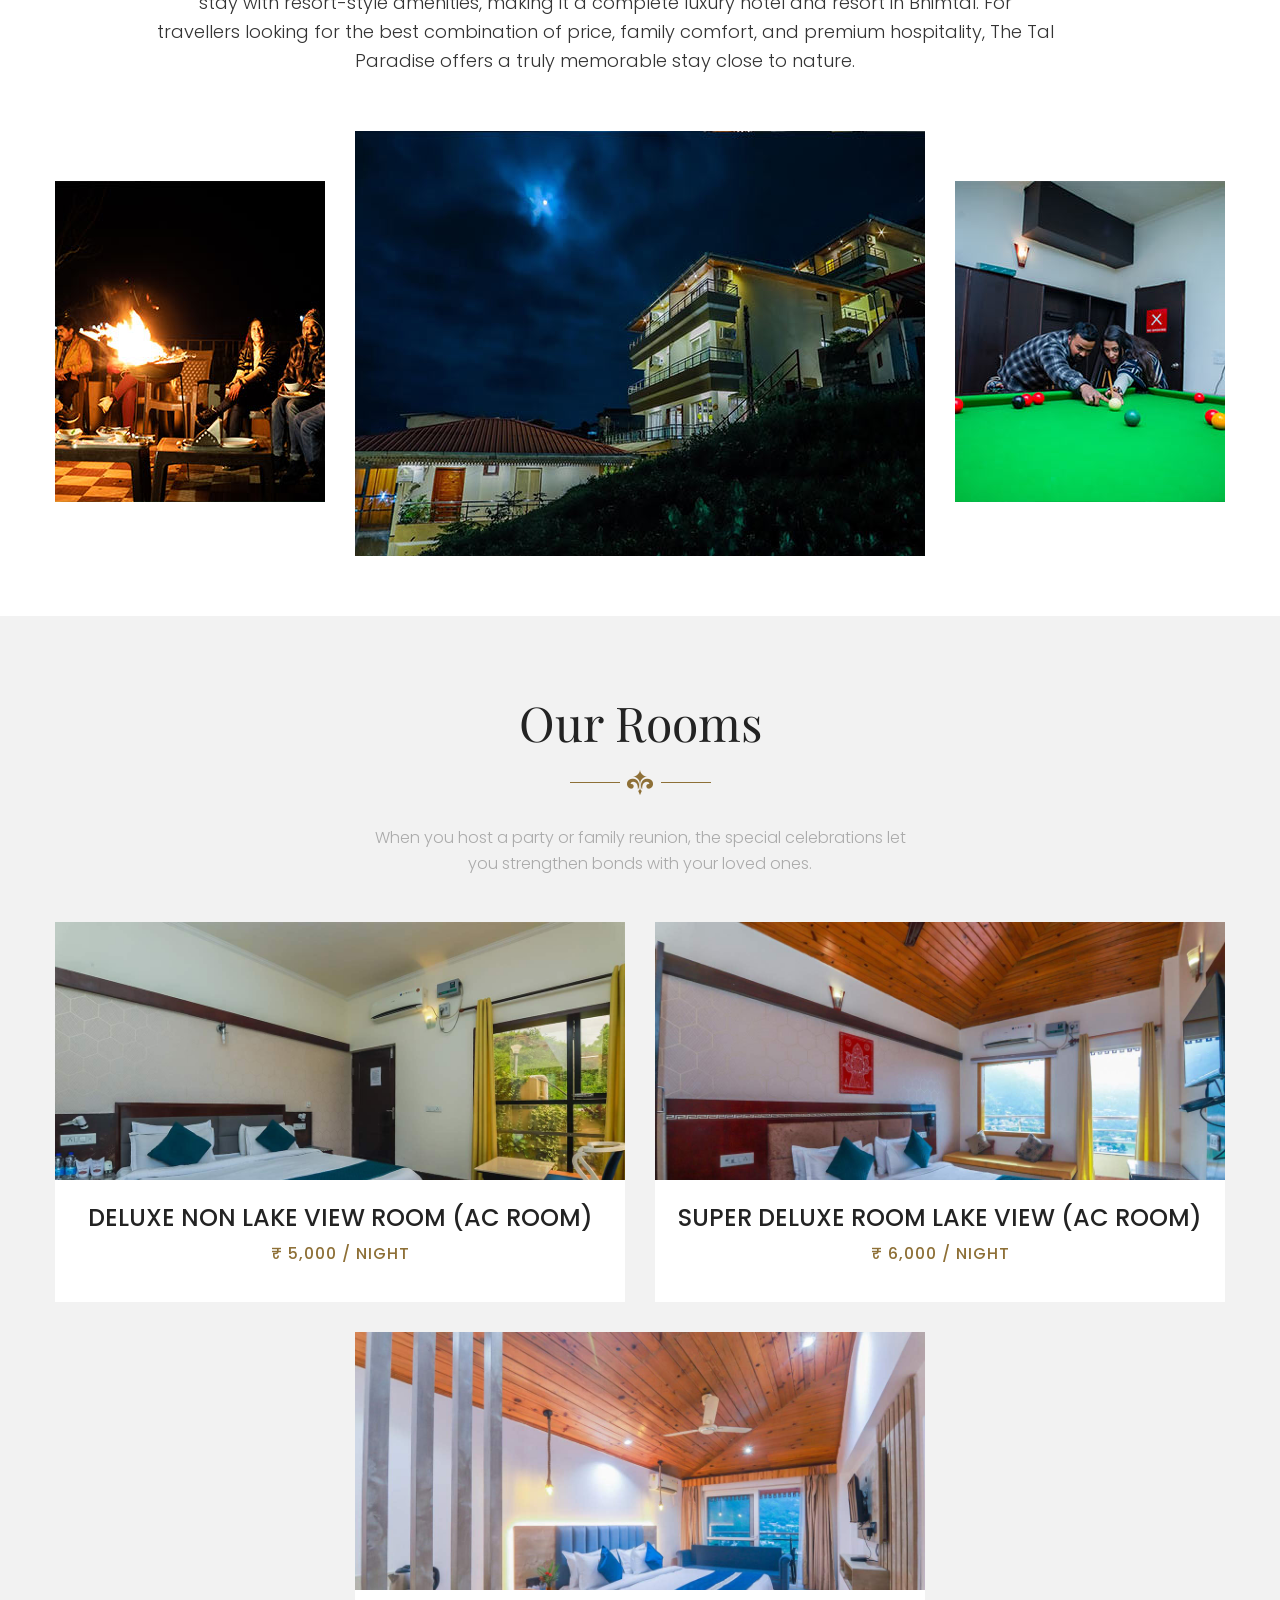
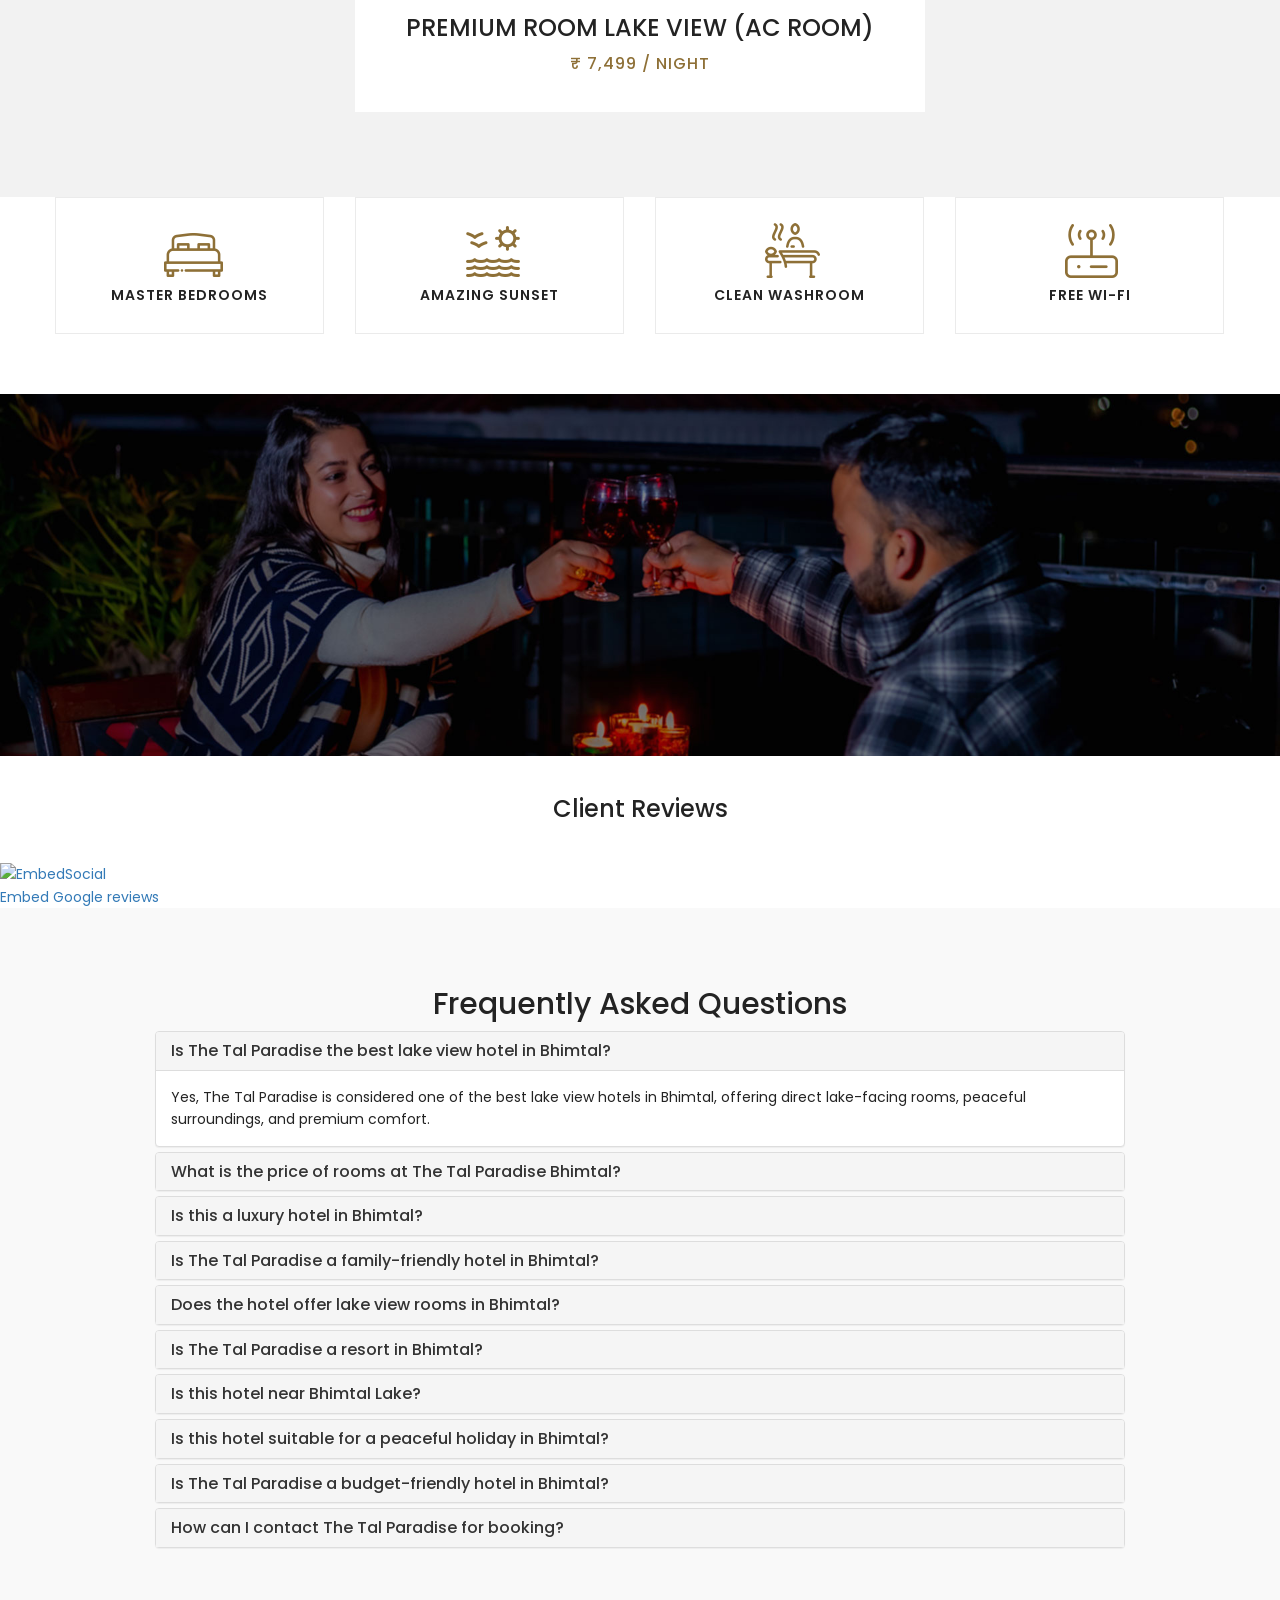
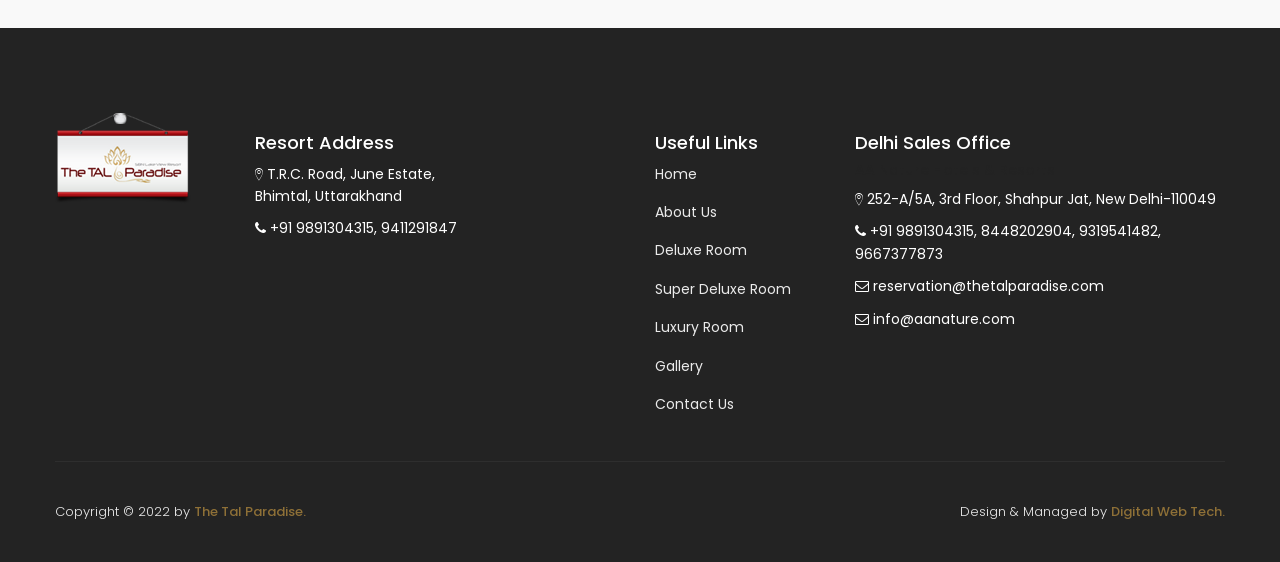
==== commit 9501e197: "Update Premium Lake View Room price to ₹7,499 per night Updated across room detail page, homepage ro" ====
--- a/index.html
+++ b/index.html
@@ -150,7 +150,7 @@
       "name": "The Tal Paradise Bhimtal",
       "image": "https://thetalparadise.com/images/banner/2.jpg",
       "url": "https://thetalparadise.com/",
-      "priceRange": "₹5000 – ₹8000",
+      "priceRange": "₹5000 – ₹7499",
       "telephone": "+91-9891304315",
       "address": {
         "@type": "PostalAddress",
@@ -197,7 +197,7 @@
           "name": "Premium Lake View Room",
           "bed": "Double Bed",
           "occupancy": { "@type": "QuantitativeValue", "value": 2 },
-          "priceRange": "₹8000"
+          "priceRange": "₹7499"
         }
       ]
     },
@@ -434,13 +434,13 @@
                                     </div>
                                     <div class="rooms-content">
                                         <h4 class="sky-h4">Premium Room Lake View (AC ROOM)</h4>
-                                        <p class="price">₹ 8,000 / Night</p>
+                                        <p class="price">₹ 7,499 / Night</p>
                                     </div>
                                     <div class="content">
                                         <div class="wrap-content">
                                             <div class="rooms-content1">
                                                 <h4 class="sky-h4">Premium Room Lake View</h4>
-                                                <p class="price">₹ 8,000 / Night</p>
+                                                <p class="price">₹ 7,499 / Night</p>
                                             </div>
                                             <p>The Lake View Premium Room with Balcony comes equipped with modern amenities that ensure a splendid stay for its occupants. The rooms overlook the magnificent Bhimtal Lake. Amenities include air conditioning, room service, laundry service, a work desk and chair, a TV, a telephone, and tea and coffee makers.</p>
 
